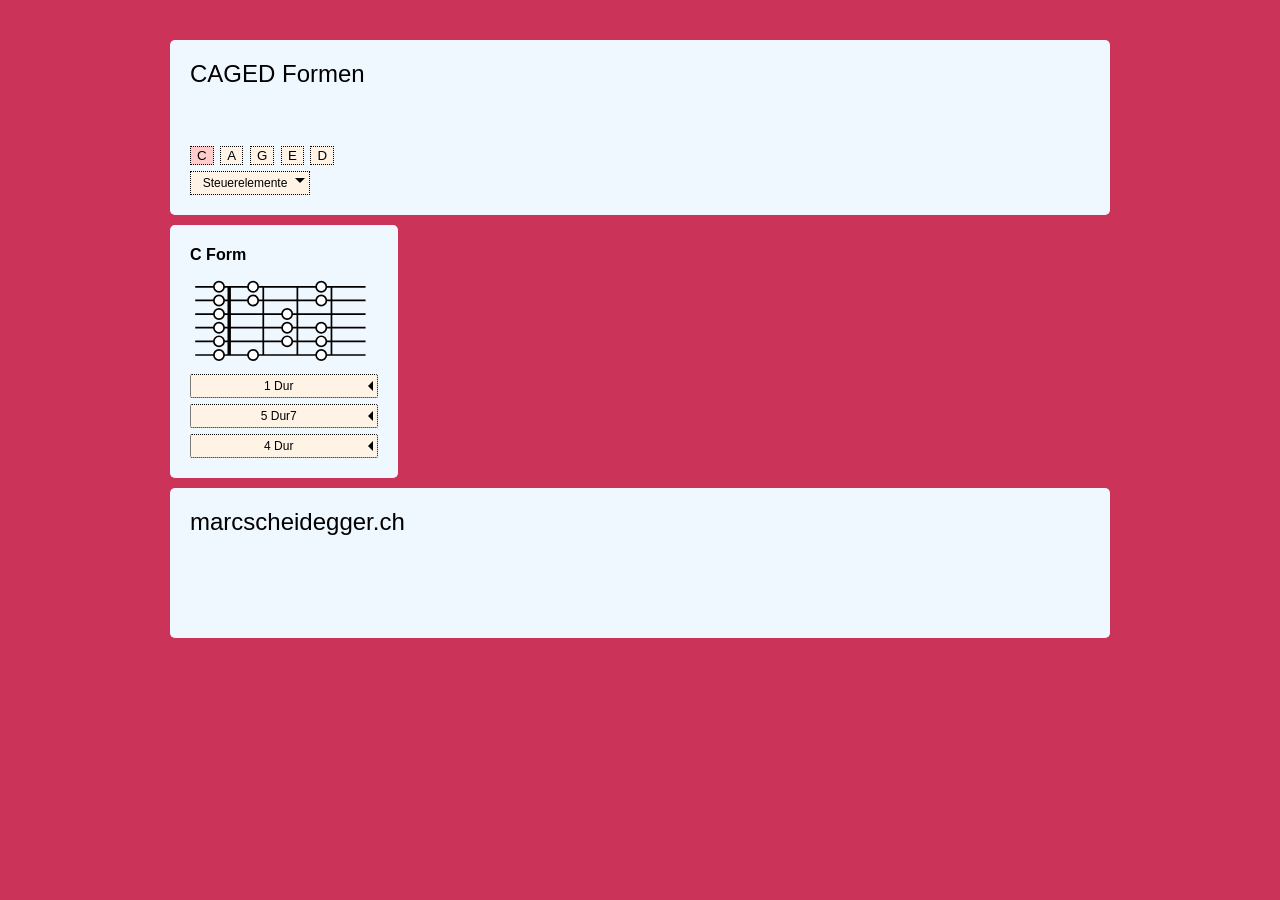
==== cagedsystem.html @ c35014a1 "jQuery Toggle Funktion gelernt und angewendet :)" ====
<!doctype html>
<html lang="en">

<head>
	<title>CAGED</title>
	<!-- Required meta tags -->
	<meta charset="utf-8">
	<meta name="viewport" content="width=device-width, initial-scale=1, shrink-to-fit=no">
	<!-- Grid CSS -->
	<link rel="stylesheet" type="text/css" href="style.css">
	<!-- Google Icons -->
	<link rel="stylesheet" href="https://fonts.googleapis.com/icon?family=Material+Icons">
	
</head>
<body>
	<svg id="cFormSvg2" style="border: dotted; display: none;">
		<!-- Akkordgrid -->
		<symbol id="guitarGrid">
			<line class="guitarGrid" x1="0" y1="4" x2="100" y2="4" />
			<line class="guitarGrid" x1="0" y1="12" x2="100" y2="12" />
			<line class="guitarGrid" x1="0" y1="20" x2="100" y2="20" />
			<line class="guitarGrid" x1="0" y1="28" x2="100" y2="28" />
			<line class="guitarGrid" x1="0" y1="36" x2="100" y2="36" />
			<line class="guitarGrid" x1="0" y1="44" x2="100" y2="44" />
			<!-- Abschlusslinie vor dem Sattel
				            <line x1="1" y1="4" x2="1" y2="44" style="stroke:rgb(0,0,0);stroke-width:1" />
							-->
			<line x1="20" y1="4" x2="20" y2="44" style="stroke:rgb(0,0,0);stroke-width:2" />
			<line x1="40" class="guitarGrid" y1="4" x2="40" y2="44" />
			<line x1="60" class="guitarGrid" y1="4" x2="60" y2="44" />
			<line x1="80" class="guitarGrid" y1="4" x2="80" y2="44" />
		</symbol>
		<symbol id="guitarGrid2">
			<line class="guitarGrid" x1="0" y1="4" x2="260" y2="4" />
			<line class="guitarGrid" x1="0" y1="12" x2="260" y2="12" />
			<line class="guitarGrid" x1="0" y1="20" x2="260" y2="20" />
			<line class="guitarGrid" x1="0" y1="28" x2="260" y2="28" />
			<line class="guitarGrid" x1="0" y1="36" x2="260" y2="36" />
			<line class="guitarGrid" x1="0" y1="44" x2="260" y2="44" />
			<!-- Abschlusslinie vor dem Sattel
								<line x1="1" y1="4" x2="1" y2="44" style="stroke:rgb(0,0,0);stroke-width:1" />
								-->
			<line x1="20" y1="4" x2="20" y2="44" style="stroke:rgb(0,0,0);stroke-width:2" />
			<line x1="40" class="guitarGrid" y1="4" x2="40" y2="44" />
			<line x1="60" class="guitarGrid" y1="4" x2="60" y2="44" />
			<line x1="80" class="guitarGrid" y1="4" x2="80" y2="44" />
			<line x1="100" class="guitarGrid" y1="4" x2="100" y2="44" />
			<line x1="120" class="guitarGrid" y1="4" x2="120" y2="44" />
			<line x1="140" class="guitarGrid" y1="4" x2="140" y2="44" />
			<line x1="160" class="guitarGrid" y1="4" x2="160" y2="44" />
			<line x1="180" class="guitarGrid" y1="4" x2="180" y2="44" />
			<line x1="200" class="guitarGrid" y1="4" x2="200" y2="44" />
			<line x1="220" class="guitarGrid" y1="4" x2="220" y2="44" />
			<line x1="240" class="guitarGrid" y1="4" x2="240" y2="44" />
		</symbol>
	</svg>
	<!-- Darstellung im CSS Grid System-->
	<div class="wrapper">
		<header class="header">CAGED Formen
			<div style="display: block; margin-top: 50px">
			<button class="cagedButton aktiv" id="cButton">C</button>
			<button class="cagedButton" id="aButton">A</button>
			<button class="cagedButton" id="gButton">G</button>
			<button class="cagedButton" id="fButton">E</button>
			<button class="cagedButton" id="dButton">D</button>
			</div>
			<button class="headerButton" type="button" id="headerButton">Steuerelemente
				<span id="headButton__indicator" class="button__indicator hidden"></span>
			</button>
		
		</header>
		<!--C Form System-->
		<div class="panel" id="cFormPanel">
			<h6>C Form</h6>
			<svg viewBox="-3 0 110 48">
				<use xlink:href="#guitarGrid" />
				<!-- C Form -->
				<g id=cForm>
					<!--Saite 1-->
					<circle class="ChcircleSW" id="1e1" cx="14" cy="4" r="3" />
					<circle class="ChcircleSW" id="1f1" cx="34" cy="4" r="3" />
					<circle class="ChcircleSW unsichtbarWeiss" id="1fis1" cx="54" cy="4" r="3" />
					<circle class="ChcircleSW" id="1g1" cx="74" cy="4" r="3" />
					<circle class="ChcircleSW unsichtbarWeiss" id="1gis1" cx="94" cy="4" r="3" />
					<!--Saite 2-->
					<circle class="ChcircleSW" id="2b" cx="14" cy="12" r="3" />
					<circle class="ChcircleSW" id="2c1" cx="34" cy="12" r="3" />
					<circle class="ChcircleSW unsichtbarWeiss" id="2cis1" cx="54" cy="12" r="3" />
					<circle class="ChcircleSW" id="2d1" cx="74" cy="12" r="3" />
					<circle class="ChcircleSW unsichtbarWeiss" id="2dis1" cx="94" cy="12" r="3" />
					<!--Saite 3-->
					<circle class="ChcircleSW" id="3g" cx="14" cy="20" r="3" />
					<circle class="ChcircleSW unsichtbarWeiss" id="3gis" cx="34" cy="20" r="3" />
					<circle class="ChcircleSW" id="3a" cx="54" cy="20" r="3" />
					<circle class="ChcircleSW unsichtbarWeiss" id="3ais" cx="74" cy="20" r="3" />
					<!--Saite 4-->
					<circle class="ChcircleSW" id="4d" cx="14" cy="28" r="3" />
					<circle class="ChcircleSW unsichtbarWeiss" id="4dis" cx="34" cy="28" r="3" />
					<circle class="ChcircleSW" id="4e" cx="54" cy="28" r="3" />
					<circle class="ChcircleSW" id="4f" cx="74" cy="28" r="3" />
					<circle class="ChcircleSW unsichtbarWeiss" id="4fis" cx="94" cy="28" r="3" />
					<!--Saite 5-->
					<circle class="ChcircleSW" id="5A" cx="14" cy="36" r="3" />
					<circle class="ChcircleSW unsichtbarWeiss" id="5Ais" cx="34" cy="36" r="3" />
					<circle class="ChcircleSW" id="5B" cx="54" cy="36" r="3" />
					<circle class="ChcircleSW" id="5c" cx="74" cy="36" r="3" />
					<circle class="ChcircleSW unsichtbarWeiss" id="5cis" cx="94" cy="36" r="3" />
					<!--Saite 6-->
					<circle class="ChcircleSW" id="6E" cx="14" cy="44" r="3" />
					<circle class="ChcircleSW" id="6F" cx="34" cy="44" r="3" />
					<circle class="ChcircleSW unsichtbarWeiss" id="6Fis" cx="54" cy="44" r="3" />
					<circle class="ChcircleSW" id="6G" cx="74" cy="44" r="3" />
					<circle class="ChcircleSW unsichtbarWeiss" id="6Gis" cx="94" cy="44" r="3" />
				</g>
				
			</svg>
			<!--1 Dur Buttons-->
			<button class="buttonSlide" type="button" id="cSlide">
				1 Dur
			<span id="button__indicator" class="button__indicator"></span>
			</button>
				<div id="steuerElC" style="display: none">
					<button class="button" type="button" id="cDurAkk">Dur Akkord</button>
					<button class="button" type="button" id="cLeer">mit Leersaiten</button>				
					<button class="button" type="button" id="cDurArp">Arpeggio</button>				
					<button class="button" type="button" id="cDurPenta">Pentatonik</button>				
					<button class="button" type="button" id="cDurIonisch">Ionisch</button>				
					<button class="button" type="button" id="clearWhite">Weisse aus</button>				
					<button class="button" type="button" id="Cclear">Clear!</button>				
				</div>
			<!--5 7 Buttons-->
			<button class="buttonSlide" type="button" id="g7Slide">
				5 Dur7
				<span id="button__indicator2" class="button__indicator"></span>
			</button>
				<div id="steuerElC2" style="display: none">
					<button class="button" type="button" id="gDurAkk">Dur Akkord</button>
					<button class="button" type="button" id="gLeer">mit Leersaiten</button>
					<button class="button" type="button" id="gDurArp">Arpeggio</button>
					<button class="button" type="button" id="gDurPenta">Pentatonik</button>
					<button class="button" type="button" id="gDurMixo">7 einblenden</button>
					<button class="button" type="button" id="gclearWhite">Weisse aus</button>
					<button class="button" type="button" id="Gclear">Clear!</button>
				</div>
			<!--4 Buttons-->
			<button class="buttonSlide" type="button" id="fSlide">
				4 Dur
				<span id="button__indicator3" class="button__indicator"></span>
			</button>
				<div id="steuerElC3" style="display: none">
					<button class="button" type="button" id="fDurAkk">Dur Akkord</button>
					<button class="button" type="button" id="fDurArp">Arpeggio</button>
					<button class="button" type="button" id="fDurPenta">Pentatonik</button>
					<button class="button" type="button" id="fDurLyd">#11 maj7</button>
					<button class="button" type="button" id="fclearWhite">Weisse aus</button>
					<button class="button" type="button" id="fclear">Clear!</button>
				</div>
		</div>
		<!-- A Form System -->
		<div class="panel controlHidden" id="aFormPanel">
			<h6>A Form</h6>
			<svg viewBox="-3 0 110 48">
				<use xlink:href="#guitarGrid" />
				<!-- A Form-->
				<g id=aForm>
					<!--Saite 1-->
					<circle class="AcircleSW" id="a1e1" cx="14" cy="4" r="3" />
					<circle class="AcircleSW unsichtbarWeiss" id="a1f1" cx="34" cy="4" r="3" />
					<circle class="AcircleSW" id="a1fis1" cx="54" cy="4" r="3" />
					<circle class="AcircleSW unsichtbarWeiss" id="a1g1" cx="74" cy="4" r="3" />
					<circle class="AcircleSW" id="a1gis1" cx="94" cy="4" r="3" />
					<!--Saite 2-->
					<circle class="AcircleSW" id="a2b" cx="14" cy="12" r="3" />
					<circle class="AcircleSW unsichtbarWeiss" id="a2c1" cx="34" cy="12" r="3" />
					<circle class="AcircleSW" id="a2cis1" cx="54" cy="12" r="3" />
					<circle class="AcircleSW" id="a2d1" cx="74" cy="12" r="3" />
					<circle class="AcircleSW unsichtbarWeiss" id="a2dis1" cx="94" cy="12" r="3" />
					<!--Saite 3-->
					<circle class="AcircleSW unsichtbarWeiss" id="a3g" cx="14" cy="20" r="3" />
					<circle class="AcircleSW" id="a3gis" cx="34" cy="20" r="3" />
					<circle class="AcircleSW" id="a3a" cx="54" cy="20" r="3" />
					<circle class="AcircleSW unsichtbarWeiss" id="a3ais" cx="74" cy="20" r="3" />
					<!--Saite 4-->
					<circle class="AcircleSW" id="a4d" cx="14" cy="28" r="3" />
					<circle class="AcircleSW unsichtbarWeiss" id="a4dis" cx="34" cy="28" r="3" />
					<circle class="AcircleSW" id="a4e" cx="54" cy="28" r="3" />
					<circle class="AcircleSW unsichtbarWeiss" id="a4f" cx="74" cy="28" r="3" />
					<circle class="AcircleSW" id="a4fis" cx="94" cy="28" r="3" />
					<!--Saite 5-->
					<circle class="AcircleSW" id="a5A" cx="14" cy="36" r="3" />
					<circle class="AcircleSW unsichtbarWeiss" id="a5Ais" cx="34" cy="36" r="3" />
					<circle class="AcircleSW" id="a5B" cx="54" cy="36" r="3" />
					<circle class="AcircleSW unsichtbarWeiss" id="a5c" cx="74" cy="36" r="3" />
					<circle class="AcircleSW" id="a5cis" cx="94" cy="36" r="3" />
					<!--Saite 6-->
					<circle class="AcircleSW" id="a6E" cx="14" cy="44" r="3" />
					<circle class="AcircleSW unsichtbarWeiss" id="a6F" cx="34" cy="44" r="3" />
					<circle class="AcircleSW" id="a6Fis" cx="54" cy="44" r="3" />
					<circle class="AcircleSW unsichtbarWeiss" id="a6G" cx="74" cy="44" r="3" />
					<circle class="AcircleSW" id="a6Gis" cx="94" cy="44" r="3" />
				</g>
			</svg>
			<!--1 Dur Buttons-->
			<button class="buttonSlide" type="button" id="afAshift">Shift</button>
			<button class="buttonSlide shiftHidden" type="button" id="afAshiftback">Shift back</button>
			<button class="buttonSlide" type="button" id="afSlide">
				1 Dur
				<span id="afbutton__indicator" class="button__indicator"></span>
			</button>
				<div id="steuerElA" style="display: none">			
					<button class="button" type="button" id="afaDurAkk">Dur Akkord</button>				
					<button class="button" type="button" id="afLeer">mit Leersaiten</button>				
					<button class="button" type="button" id="afaDurArp">Arpeggio</button>				
					<button class="button" type="button" id="afaDurPenta">Pentatonik</button>				
					<button class="button" type="button" id="afaDurIonisch">Ionisch</button>			
					<button class="button" type="button" id="afclearWhite">Weisse aus</button>
					<button class="button" type="button" id="afAclear">Clear!</button>
				</div>
			<!--5 7 Buttons-->
			<button class="buttonSlide" type="button" id="afe7Slide">
				5 Dur7
				<span id="afbutton__indicator2" class="button__indicator"></span>
			</button>
				<div id="steuerElA2" style="display: none" >
					<button class="button" type="button" id="afeDurAkk">Dur Akkord</button>				
					<button class="button" type="button" id="afeLeer">mit Leersaiten</button>				
					<button class="button" type="button" id="afeDurArp">Arpeggio</button>				
					<button class="button" type="button" id="afeDurPenta">Pentatonik</button>			
					<button class="button" type="button" id="afeDurMixo">7 einblenden</button>				
					<button class="button" type="button" id="afEclearWhite">Weisse aus</button>				
					<button class="button" type="button" id="afEclear">Clear!</button>
				</div>
			<!--4 Buttons-->
			<button class="buttonSlide" type="button" id="afdSlide">
				4 Dur
				<span id="afbutton__indicator3" class="button__indicator"></span>
			</button>
				<div id="steuerElA3" style="display: none">
					<button class="button" type="button" id="afdDurAkk">Dur Akkord</button>				
					<button class="button" type="button" id="afdLeer">mit Leersaiten</button>				
					<button class="button" type="button" id="afdDurArp">Arpeggio</button>				
					<button class="button" type="button" id="afdDurPenta">Pentatonik</button>				
					<button class="button" type="button" id="afdDurLyd">#11 maj7</button>			
					<button class="button" type="button" id="afDclearWhite">Weisse aus</button>				
					<button class="button" type="button" id="afDclear">Clear!</button>
				</div>
		</div>
		<!--G Form System-->
		<div class="panel controlHidden" id="gFormPanel">
			<h6>G Form</h6>
			<svg viewBox="-3 0 110 48">
				<use xlink:href="#guitarGrid" />
				<!-- G Form-->
				<g id=gForm>
					<!--Saite 1-->
					<circle class="GcircleSW" id="g1e1" cx="14" cy="4" r="3" />
					<circle class="GcircleSW unsichtbarWeiss" id="g1f1" cx="34" cy="4" r="3" />
					<circle class="GcircleSW" id="g1fis1" cx="54" cy="4" r="3" />
					<circle class="GcircleSW" id="g1g1" cx="74" cy="4" r="3" />
					<circle class="GcircleSW unsichtbarWeiss" id="1gis1" cx="94" cy="4" r="3" />
					<!--Saite 2-->
					<circle class="GcircleSW" id="g2b" cx="14" cy="12" r="3" />
					<circle class="GcircleSW" id="g2c1" cx="34" cy="12" r="3" />
					<circle class="GcircleSW unsichtbarWeiss" id="g2cis1" cx="54" cy="12" r="3" />
					<circle class="GcircleSW" id="g2d1" cx="74" cy="12" r="3" />
					<circle class="GcircleSW unsichtbarWeiss" id="g2dis1" cx="94" cy="12" r="3" />
					<!--Saite 3-->
					<circle class="GcircleSW" id="g3g" cx="14" cy="20" r="3" />
					<circle class="GcircleSW unsichtbarWeiss" id="3ggis" cx="34" cy="20" r="3" />
					<circle class="GcircleSW" id="g3a" cx="54" cy="20" r="3" />
					<circle class="GcircleSW unsichtbarWeiss" id="g3ais" cx="74" cy="20" r="3" />
					<!--Saite 4-->
					<circle class="GcircleSW" id="g4d" cx="14" cy="28" r="3" />
					<circle class="GcircleSW unsichtbarWeiss" id="g4dis" cx="34" cy="28" r="3" />
					<circle class="GcircleSW" id="g4e" cx="54" cy="28" r="3" />
					<circle class="GcircleSW unsichtbarWeiss" id="g4f" cx="74" cy="28" r="3" />
					<circle class="GcircleSW" id="g4fis" cx="94" cy="28" r="3" />
					<!--Saite 5-->
					<circle class="GcircleSW" id="g5A" cx="14" cy="36" r="3" />
					<circle class="GcircleSW unsichtbarWeiss" id="g5Ais" cx="34" cy="36" r="3" />
					<circle class="GcircleSW" id="g5B" cx="54" cy="36" r="3" />
					<circle class="GcircleSW" id="g5c" cx="74" cy="36" r="3" />
					<circle class="GcircleSW unsichtbarWeiss" id="g5cis" cx="94" cy="36" r="3" />
					<!--Saite 6-->
					<circle class="GcircleSW" id="g6E" cx="14" cy="44" r="3" />
					<circle class="GcircleSW unsichtbarWeiss" id="g6F" cx="34" cy="44" r="3" />
					<circle class="GcircleSW" id="g6Fis" cx="54" cy="44" r="3" />
					<circle class="GcircleSW" id="g6G" cx="74" cy="44" r="3" />
					<circle class="GcircleSW unsichtbarWeiss" id="g6Gis" cx="94" cy="44" r="3" />
				</g>
			</svg>
			<!--1 Dur Buttons-->
			<button class="buttonSlide" type="button" id="gfGshift">Shift</button>
			<button class="buttonSlide shiftHidden" type="button" id="gfGshiftback">Shift back</button>
			<button class="buttonSlide" type="button" id="gfSlide">
				1 Dur
				<span id="gfbutton__indicator" class="button__indicator"></span>
			</button>
				<div id="steuerElG" style="display: none" >
					<button class="button" type="button" id="gfgDurAkk">Dur Akkord</button>				
					<button class="button" type="button" id="gfLeer">mit Leersaiten</button>				
					<button class="button" type="button" id="gfgDurArp">Arpeggio</button>				
					<button class="button" type="button" id="gfgDurPenta">Pentatonik</button>				
					<button class="button" type="button" id="gfgDurIonisch">Ionisch</button>				
					<button class="button" type="button" id="gfclearWhite">Weisse aus</button>				
					<button class="button" type="button" id="gfGclear">Clear!</button>
				</div>
			<!--5 7 Buttons-->
			<button class="buttonSlide" type="button" id="gfd7Slide">
				5 Dur7
				<span id="gfbutton__indicator2" class="button__indicator"></span>
			</button>
				<div id="steuerElG2" style="display: none" >
					<button class="button" type="button" id="gfdDurAkk">Dur Akkord</button>				
					<button class="button" type="button" id="gfdLeer">mit Leersaiten</button>				
					<button class="button" type="button" id="gfdDurArp">Arpeggio</button>				
					<button class="button" type="button" id="gfdDurPenta">Pentatonik</button>				
					<button class="button" type="button" id="gfdDurMixo">7 einblenden</button>				
					<button class="button" type="button" id="gfDclearWhite">Weisse aus</button>				
					<button class="button" type="button" id="gfDclear">Clear!</button>
				</div>
			<!--4 Buttons-->
			<button class="buttonSlide" type="button" id="gfcSlide">
				4 Dur
				<span id="gfbutton__indicator3" class="button__indicator"></span>
			</button>
				<div id="steuerElG3" style="display: none">
					<button class="button" type="button" id="gfcDurAkk">Dur Akkord</button>				
					<button class="button" type="button" id="gfcLeer">mit Leersaiten</button>				
					<button class="button" type="button" id="gfcDurArp">Arpeggio</button>				
					<button class="button" type="button" id="gfcDurPenta">Pentatonik</button>				
					<button class="button" type="button" id="gfcDurLyd">#11 maj7</button>				
					<button class="button" type="button" id="gfCclearWhite">Weisse aus</button>				
					<button class="button" type="button" id="gfCclear">Clear!</button>
				</div>
		</div>
		<!--E Form System-->
		<div class="panel controlHidden" id="fFormPanel">
			<h6>E Form</h6>
			<svg viewBox="-3 0 110 48">
				<use xlink:href="#guitarGrid" />
				<!-- F Form-->
				<g id=fForm>
					<!--Saite 1-->
					<circle class="FcircleSW" id="f1e1" cx="94" cy="12" r="3" />
					<circle class="FcircleSW" id="f1f1" cx="14" cy="4" r="3" />
					<circle class="FcircleSW  unsichtbarWeiss" id="f1fis1" cx="54" cy="4" r="3" />
					<circle class="FcircleSW" id="f1g1" cx="54" cy="4" r="3" />
					<circle class="FcircleSW" id="f1gis1" cx="94" cy="4" r="3" />
					<!--Saite 2-->
					<circle class="FcircleSW unsichtbarWeiss" id="f2b" cx="14" cy="12" r="3" />
					<circle class="FcircleSW" id="f2c1" cx="14" cy="12" r="3" />
					<circle class="FcircleSW unsichtbarWeiss" id="f2cis1" cx="54" cy="12" r="3" />
					<circle class="FcircleSW" id="f2d1" cx="54" cy="12" r="3" />
					<circle class="GcircleSW unsichtbarWeiss" id="f2dis1" cx="94" cy="12" r="3" />
					<!--Saite 3-->
					<circle class="FcircleSW" id="f3g" cx="94" cy="28" r="3" />
					<circle class="FcircleSW unsichtbarWeiss" id="fgis" cx="34" cy="20" r="3" />
					<circle class="FcircleSW" id="f3a" cx="34" cy="20" r="3" />
					<circle class="FcircleSW" id="f3ais" cx="54" cy="20" r="3" />
					<!--Saite 4-->
					<circle class="FcircleSW" id="f4d" cx="94" cy="36" r="3" />
					<circle class="FcircleSW unsichtbarWeiss" id="f4dis" cx="34" cy="28" r="3" />
					<circle class="FcircleSW" id="f4e" cx="34" cy="28" r="3" />
					<circle class="FcircleSW" id="f4f" cx="54" cy="28" r="3" />
					<circle class="FcircleSW unsichtbarWeiss" id="f4fis" cx="94" cy="28" r="3" />
					<!--Saite 5-->
					<circle class="FcircleSW" id="f5A" cx="94" cy="44" r="3" />
					<circle class="FcircleSW" id="f5Ais" cx="14" cy="36" r="3" />
					<circle class="FcircleSW unsichtbarWeiss" id="f5B" cx="54" cy="36" r="3" />
					<circle class="FcircleSW" id="f5c" cx="54" cy="36" r="3" />
					<circle class="FcircleSW unsichtbarWeiss" id="f5cis" cx="94" cy="36" r="3" />
					<!--Saite 6-->
					<circle class="FcircleSW shiftHidden" id="f6Dis" cx="-6" cy="44" r="3" />
					<circle class="FcircleSW" id="f6E" cx="94" cy="52" r="3" />
					<circle class="FcircleSW" id="f6F" cx="14" cy="44" r="3" />
					<circle class="FcircleSW unsichtbarWeiss" id="f6Fis" cx="54" cy="44" r="3" />
					<circle class="FcircleSW" id="f6G" cx="54" cy="44" r="3" />
					<circle class="FcircleSW unsichtbarWeiss" id="f6Gis" cx="94" cy="44" r="3" />
				</g>
			</svg>
			<!--1 Dur Buttons-->
			<button class="buttonSlide" type="button" id="ffFshift">Shift</button>
			<button class="buttonSlide shiftHidden" type="button" id="ffFshiftback">Shift back</button>
			<button class="buttonSlide" type="button" id="ffSlide">
				1 Dur
				<span id="ffbutton__indicator" class="button__indicator"></span>
			</button>
				<div id="steuerElE" style="display: none">
					<button class="button" type="button" id="fffDurAkk">Dur Akkord</button>				
					<button class="button" type="button" id="ffLeer">Leersaiten</button>				
					<button class="button" type="button" id="fffDurArp">Arpeggio</button>				
					<button class="button" type="button" id="fffDurPenta">Pentatonik</button>				
					<button class="button" type="button" id="fffDurIonisch">Ionisch</button>				
					<button class="button" type="button" id="ffclearWhite">Weisse aus</button>				
					<button class="button" type="button" id="ffFclear">Clear!</button>
				</div>
			<!--5 7 Buttons-->
			<button class="buttonSlide" type="button" id="ffc7Slide">
				5 Dur7
				<span id="ffbutton__indicator2" class="button__indicator"></span>
			</button>
				<div id="steuerElE2" style="display: none">
					<button class="button" type="button" id="ffcDurAkk">Dur Akkord</button>				
					<button class="button" type="button" id="ffcDurArp">Arpeggio</button>				
					<button class="button" type="button" id="ffcDurPenta">Pentatonik</button>				
					<button class="button" type="button" id="ffcDurMixo">7 einblenden</button>				
					<button class="button" type="button" id="ffCclearWhite">Weisse aus</button>				
					<button class="button" type="button" id="ffCclear">Clear!</button>
				</div>
			<!--4 Buttons-->
			<button class="buttonSlide" type="button" id="ffBbSlide">
				4 Dur
				<span id="ffbutton__indicator3" class="button__indicator"></span>
			</button>
				<div id="steuerElE3" style="display: none">
					<button class="button" type="button" id="ffBbDurAkk">Dur Akkord</button>				
					<button class="button" type="button" id="ffBbLeer">Leersaiten</button>				
					<button class="button" type="button" id="ffBbDurArp">Arpeggio</button>				
					<button class="button" type="button" id="ffBbDurPenta">Pentatonik</button>				
					<button class="button" type="button" id="ffBbDurLyd">#11 maj7</button>				
					<button class="button" type="button" id="ffBbclearWhite">Weisse aus</button>				
					<button class="button" type="button" id="ffBbclear">Clear!</button>	
				</div>
		</div>
		<!--D Form System-->
		<div class="panel controlHidden" id="dFormPanel">
			<h6>D Form</h6>
			<svg viewBox="-3 0 110 48">
				<use xlink:href="#guitarGrid" />
				<!-- D Form-->
				<g id=dForm>
					<!--Saite 1-->
					<circle class="DcircleSW" id="d1e1" cx="14" cy="4" r="3" />
					<circle class="DcircleSW unsichtbarWeiss" id="d1f1" cx="34" cy="4" r="3" />
					<circle class="DcircleSW" id="d1fis1" cx="54" cy="4" r="3" />
					<circle class="DcircleSW" id="d1g1" cx="74" cy="4" r="3" />
					<circle class="DcircleSW unsichtbarWeiss" id="d1gis1" cx="94" cy="4" r="3" />
					<!--Saite 2-->
					<circle class="DcircleSW" id="d2b" cx="14" cy="12" r="3" />
					<circle class="DcircleSW unsichtbarWeiss" id="d2c1" cx="34" cy="12" r="3" />
					<circle class="DcircleSW" id="d2cis1" cx="54" cy="12" r="3" />
					<circle class="DcircleSW" id="d2d1" cx="74" cy="12" r="3" />
					<circle class="DcircleSW unsichtbarWeiss" id="d2dis1" cx="94" cy="12" r="3" />
					<!--Saite 3-->
					<circle class="DcircleSW" id="d3g" cx="14" cy="20" r="3" />
					<circle class="DcircleSW unsichtbarWeiss" id="dggis" cx="34" cy="20" r="3" />
					<circle class="DcircleSW" id="d3a" cx="54" cy="20" r="3" />
					<circle class="DcircleSW unsichtbarWeiss" id="d3ais" cx="74" cy="20" r="3" />
					<!--Saite 4-->
					<circle class="DcircleSW" id="d4d" cx="14" cy="28" r="3" />
					<circle class="DcircleSW unsichtbarWeiss" id="d4dis" cx="34" cy="28" r="3" />
					<circle class="DcircleSW" id="d4e" cx="54" cy="28" r="3" />
					<circle class="DcircleSW unsichtbarWeiss" id="d4f" cx="74" cy="28" r="3" />
					<circle class="DcircleSW" id="d4fis" cx="94" cy="28" r="3" />
					<!--Saite 5-->
					<circle class="DcircleSW" id="d5A" cx="14" cy="36" r="3" />
					<circle class="DcircleSW unsichtbarWeiss" id="d5Ais" cx="34" cy="36" r="3" />
					<circle class="DcircleSW" id="d5B" cx="54" cy="36" r="3" />
					<circle class="DcircleSW unsichtbarWeiss" id="d5c" cx="74" cy="36" r="3" />
					<circle class="DcircleSW" id="d5cis" cx="94" cy="36" r="3" />
					<!--Saite 6-->
					<circle class="DcircleSW" id="d6E" cx="14" cy="44" r="3" />
					<circle class="DcircleSW unsichtbarWeiss" id="d6F" cx="34" cy="44" r="3" />
					<circle class="DcircleSW" id="d6Fis" cx="54" cy="44" r="3" />
					<circle class="DcircleSW" id="d6G" cx="74" cy="44" r="3" />
					<circle class="DcircleSW unsichtbarWeiss" id="d6Gis" cx="94" cy="44" r="3" />
				</g>
			</svg>
			<!--1 Dur Buttons-->
			<button class="buttonSlide" type="button" id="dfDshift">Shift</button>
			<button class="buttonSlide shiftHidden" type="button" id="dfDshiftback">Shift back</button>
			<button class="buttonSlide" type="button" id="dfSlide">
				1 Dur
				<span id="dfbutton__indicator" class="button__indicator"></span>
			</button>
				<div id="steuerElD" style="display: none">		
					<button class="button" type="button" id="dfdDurAkk">Dur Akkord</button>				
					<button class="button" type="button" id="dfLeer">mit Leersaiten</button>				
					<button class="button" type="button" id="dfdDurArp">Arpeggio</button>				
					<button class="button" type="button" id="dfdDurPenta">Pentatonik</button>				
					<button class="button" type="button" id="dfdDurIonisch">Ionisch</button>				
					<button class="button" type="button" id="dfclearWhite">Weisse aus</button>				
					<button class="button" type="button" id="dfDclear">Clear!</button>
				</div>
			<!--5 7 Buttons-->
			<button class="buttonSlide" type="button" id="dfa7Slide">
				5 Dur7
				<span id="dfbutton__indicator2" class="button__indicator"></span>
			</button>
				<div id="steuerElD2" style="display: none">
					<button class="button" type="button" id="dfaDurAkk">Dur Akkord</button>				
					<button class="button" type="button" id="dfaLeer">mit Leersaiten</button>				
					<button class="button" type="button" id="dfaDurArp">Arpeggio</button>				
					<button class="button" type="button" id="dfaDurPenta">Pentatonik</button>				
					<button class="button" type="button" id="dfaDurMixo">7 einblenden</button>				
					<button class="button" type="button" id="dfAclearWhite">Weisse aus</button>				
					<button class="button" type="button" id="dfAclear">Clear!</button>
				</div>
			<!--4 Buttons-->
			<button class="buttonSlide" type="button" id="dfgSlide">
				4 Dur
				<span id="dfbutton__indicator3" class="button__indicator"></span>
			</button>
				<div id="steuerElD3" style="display: none">
					<button class="button" type="button" id="dfgDurAkk">Dur Akkord</button>				
					<button class="button" type="button" id="dfgLeer">mit Leersaiten</button>				
					<button class="button" type="button" id="dfgDurArp">Arpeggio</button>				
					<button class="button" type="button" id="dfgDurPenta">Pentatonik</button>				
					<button class="button" type="button" id="dfgDurLyd">#11 maj7</button>				
					<button class="button" type="button" id="dfGclearWhite">Weisse aus</button>				
					<button class="button" type="button" id="dfGclear">Clear!</button>
				</div>
		</div>
		<footer class="footer">
			<p>marcscheidegger.ch</p>
		</footer>
	</div>
	<script src="https://ajax.googleapis.com/ajax/libs/jquery/3.3.1/jquery.min.js"></script>
	<script src='myScript1.js'></script>
	<script src="myScript2.js"></script>
	<script src="myScript3.js"></script>
	<script src="newWindow.js"></script>
	<script src="myScript4.js"></script>
	<script src="myScript5.js"></script>
</body>

</html>
---- style.css ----
*,
*:before,
*:after {
  box-sizing: border-box;
}

body {
  margin: 40px;
  font-family: 'arial';
  background-color: #cc3359;
  color: #444;
  /*background-image: url("medien/IMG_2168.png");*/
}

h1, h6,
p {
  margin: 0 0 1em 0;
}

.wrapper {
  max-width: 940px;
  margin: 0 20px;
  display: grid;
  grid-gap: 10px;
}


/* no grid support? */

.wrapper {
  display: flex;
  flex-wrap: wrap;
}

.wrapper {
  display: grid;
  margin: 0 auto;
  grid-template-columns: repeat(auto-fill, minmax(200px, 1fr));
  grid-auto-rows: minmax(150px, auto);
}

.panel {
  /* needed for the flex layout*/
  margin-left: 5px;
  margin-right: 5px;
  flex: 1 1 200px;
}



.header,
.footer {
  margin-left: 5px;
  margin-right: 5px;
  flex: 0 1 100%;
  grid-column: 1 / -1;    
}

.wrapper > * {
  background-color: aliceblue;
  color: black;
  border-radius: 5px;
  padding: 20px;
  font-size: 150%;
  margin-bottom: 10px;
}

ul.pannellist {
    font-size: 1rem;
}
ul.pannellistHide {
  font-size: 1rem;
  display: none;
}

.circleFarbe {
  fill: red;
  stroke: black;
  
}
.ChcircleSW,
.FcircleSW,
.DcircleSW,
.DmcircleSW,
.EcircleSW,
.EmcircleSW,
.GcircleSW,
.AcircleSW,
.AmcircleSW,
.CcircleSW, 
.circleSW {
  fill: white;
  stroke: black;
  
}

.guitarGrid {
  stroke: rgb(0,0,0);
  
}

.farbeAkk {
  fill: #0066ff;
  stroke: black;
  
}

.farbePenta {
  fill: #66ccff;
  stroke: black;
  
}
.farbeGleit {
  fill: #009933;
  stroke: black;
  
}
.farbeLeit {
  fill: #ff5050;
  stroke: black;
  
}
.farbeMixo {
  fill: #ff5050;
  stroke: black;
  
}
.farbePentaMixo {
  fill: #ffcccc;
  stroke: black;
  
}
.farbeMixo7 {
  fill: #009933;
  stroke: black;
  
}
.farbeLydDor {
  fill: #009933;
  stroke: black;
  
}
.farbeLydDorPenta {
  fill: #85e085;
  stroke: black;
  
}


.unsichtbarWeiss {
  visibility: hidden;
}
.unsichtbarWeiss2 {
  visibility: hidden;
}

.button {
  background-color: #fff3e6;
  border-color: black;
  border: dotted;
  border-radius: 10px;
  border-width: 1px;
  color: black;
  padding: 4px;
  text-align: center;
  /*text-decoration: none;*/
  /*display: block;*/
  /*width: 100%;*/
  font-size: 12px;
  /*margin: 4px 2px;*/
  cursor: pointer;
  
}
.buttonSlide {
  background-color: #fff3e6;
  border-color: black;
  border: dotted;
  border-radius: 2px;
  border-width: 1px;
  color: black;
  padding: 4px;
  text-align: center;
  /*text-decoration: none;*/
  /*display: block;*/
  width: 100%;
  font-size: 12px;
  /*margin: 0px;*/
  cursor: pointer;
}
.button__indicator {
  border-top: 5px solid transparent;
  border-right: 5px solid black;
  border-left: 5px solid transparent;
  border-bottom: 5px solid transparent;
  height: 0px;
  width: 0px;
  display: block;
  margin-top: 0px;
  float: right;
  margin-top: 2px;
  
}
.button__indicator.hidden {
  border-top: 5px solid black;
  border-right: 5px solid transparent;
}

.headerButton {
  margin-top: 5px;
  display: block;
  border: dotted;
  width: 120px;
  border-width: 1px;
  background-color: #fff3e6;
  text-align: center;
  padding: 4px;
  font-size: 12px;
}

.controlHidden {
  display: none;
}

.cagedButton {
  background-color: #fff3e6;
  border: dotted;
  border-width: 1px;
}
.cagedButton.aktiv {
  background-color: #ffcccc;
}

.shiftHidden {
  display: none;
}


/* We need to set the margin used on flex items to 0 as we have gaps in grid.  */

@supports (display: grid) {
  .wrapper > * {
    margin: 0;
  }
}

.guitgrid {
    margin: 10px;
}

.material-icons {
  font-family: 'Material Icons';
  font-weight: normal;
  font-style: normal;
  font-size: 24px;  /* Preferred icon size */
  /*display: inline-block;*/
  line-height: 1;
  text-transform: none;
  letter-spacing: normal;
  word-wrap: normal;
  white-space: nowrap;
  direction: ltr;
  vertical-align: top;
  float: left;
  
  
  /* Support for all WebKit browsers. */
  -webkit-font-smoothing: antialiased;
  /* Support for Safari and Chrome. */
  text-rendering: optimizeLegibility;

  /* Support for Firefox. */
  -moz-osx-font-smoothing: grayscale;

  /* Support for IE. */
  font-feature-settings: 'liga';
}
/* Rules for sizing the icon. 
.material-icons.md-16 { font-size: 16px; }
.material-icons.md-18 { font-size: 18px; }
.material-icons.md-24 { font-size: 24px; }
.material-icons.md-36 { font-size: 36px; }
.material-icons.md-48 { font-size: 48px; } */

/* Rules for using icons as black on a light background. 
.material-icons.md-dark { color: rgba(0, 0, 0, 0.54); }
.material-icons.md-dark.md-inactive { color: rgba(0, 0, 0, 0.26); }*/

/* Rules for using icons as white on a dark background. 
.material-icons.md-light { color: rgba(255, 255, 255, 1); }
.material-icons.md-light.md-inactive { color: rgba(255, 255, 255, 0.3); }
.material-icons.md-dark { color: rgba(0, 0, 0, 0.54); }
.material-icons.md-dark.md-inactive { color: rgba(0, 0, 0, 0.26); }

.material-icons.md-light { color: rgba(255, 255, 255, 1); }
.material-icons.md-light.md-inactive { color: rgba(255, 255, 255, 0.3); }*/
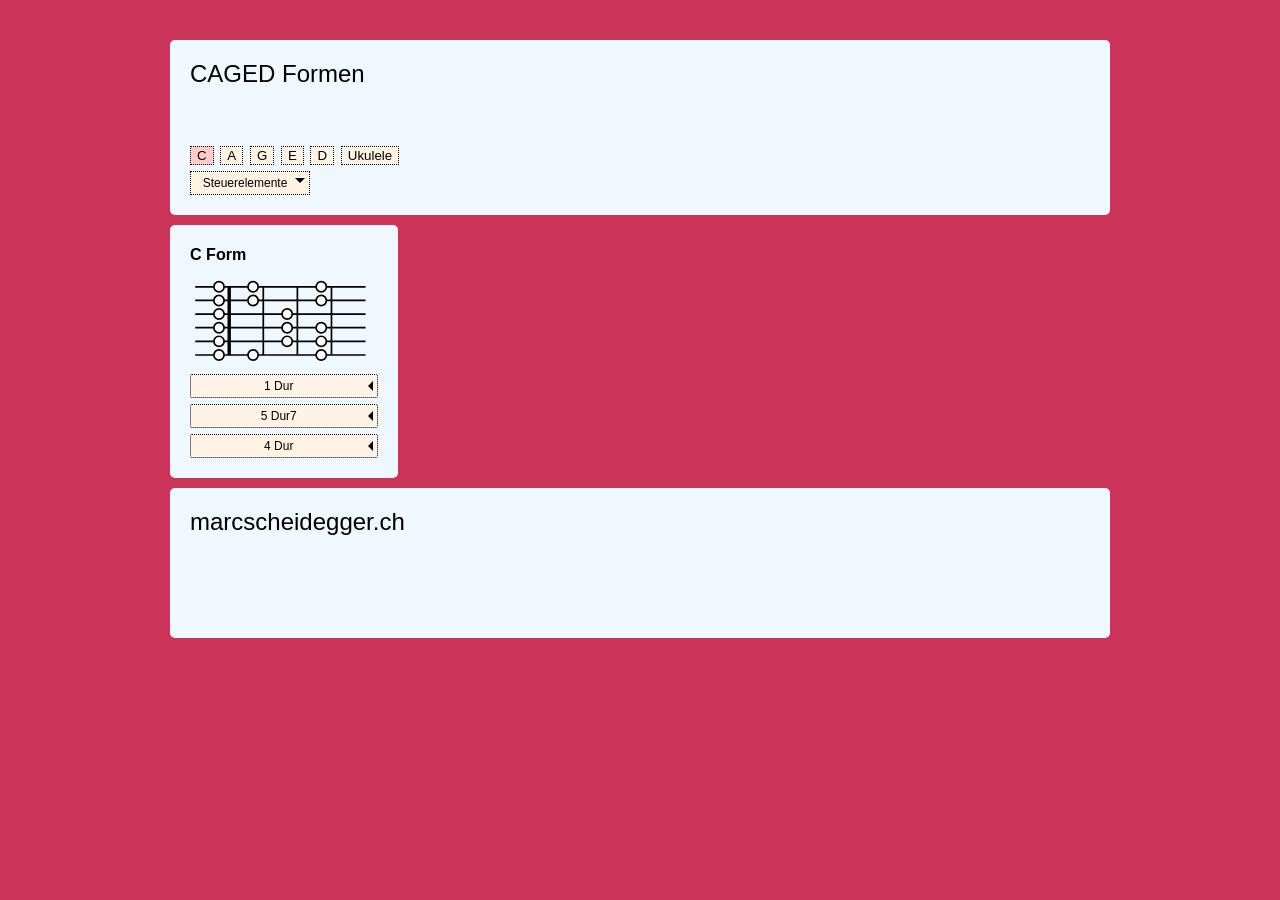
==== commit 5779fcca: "Ukulele Grid hinzugefügt" ====
--- a/cagedsystem.html
+++ b/cagedsystem.html
@@ -53,6 +53,19 @@
 			<line x1="220" class="guitarGrid" y1="4" x2="220" y2="44" />
 			<line x1="240" class="guitarGrid" y1="4" x2="240" y2="44" />
 		</symbol>
+		<symbol id="ukuleleGrid">
+			<line class="guitarGrid" x1="0" y1="4" x2="100" y2="4" />
+			<line class="guitarGrid" x1="0" y1="12" x2="100" y2="12" />
+			<line class="guitarGrid" x1="0" y1="20" x2="100" y2="20" />
+			<line class="guitarGrid" x1="0" y1="28" x2="100" y2="28" />
+			<!-- Abschlusslinie vor dem Sattel
+						            <line x1="1" y1="4" x2="1" y2="44" style="stroke:rgb(0,0,0);stroke-width:1" />
+									-->
+			<line x1="20" y1="4" x2="20" y2="28" style="stroke:rgb(0,0,0);stroke-width:2" />
+			<line x1="40" class="guitarGrid" y1="4" x2="40" y2="28" />
+			<line x1="60" class="guitarGrid" y1="4" x2="60" y2="28" />
+			<line x1="80" class="guitarGrid" y1="4" x2="80" y2="28" />
+		</symbol>
 	</svg>
 	<!-- Darstellung im CSS Grid System-->
 	<div class="wrapper">
@@ -63,6 +76,7 @@
 			<button class="cagedButton" id="gButton">G</button>
 			<button class="cagedButton" id="fButton">E</button>
 			<button class="cagedButton" id="dButton">D</button>
+			<button class="cagedButton" id="ukuleleButton">Ukulele</button>
 			</div>
 			<button class="headerButton" type="button" id="headerButton">Steuerelemente
 				<span id="headButton__indicator" class="button__indicator hidden"></span>
@@ -202,7 +216,7 @@
 			</svg>
 			<!--1 Dur Buttons-->
 			<button class="buttonSlide" type="button" id="afAshift">Shift</button>
-			<button class="buttonSlide shiftHidden" type="button" id="afAshiftback">Shift back</button>
+			<button class="buttonSlide" type="button" id="afAshiftback" style="display: none">Shift back</button>
 			<button class="buttonSlide" type="button" id="afSlide">
 				1 Dur
 				<span id="afbutton__indicator" class="button__indicator"></span>
@@ -291,7 +305,7 @@
 			</svg>
 			<!--1 Dur Buttons-->
 			<button class="buttonSlide" type="button" id="gfGshift">Shift</button>
-			<button class="buttonSlide shiftHidden" type="button" id="gfGshiftback">Shift back</button>
+			<button class="buttonSlide" type="button" id="gfGshiftback" style="display: none">Shift back</button>
 			<button class="buttonSlide" type="button" id="gfSlide">
 				1 Dur
 				<span id="gfbutton__indicator" class="button__indicator"></span>
@@ -381,7 +395,7 @@
 			</svg>
 			<!--1 Dur Buttons-->
 			<button class="buttonSlide" type="button" id="ffFshift">Shift</button>
-			<button class="buttonSlide shiftHidden" type="button" id="ffFshiftback">Shift back</button>
+			<button class="buttonSlide" type="button" id="ffFshiftback" style="display: none">Shift back</button>
 			<button class="buttonSlide" type="button" id="ffSlide">
 				1 Dur
 				<span id="ffbutton__indicator" class="button__indicator"></span>
@@ -469,7 +483,7 @@
 			</svg>
 			<!--1 Dur Buttons-->
 			<button class="buttonSlide" type="button" id="dfDshift">Shift</button>
-			<button class="buttonSlide shiftHidden" type="button" id="dfDshiftback">Shift back</button>
+			<button class="buttonSlide" type="button" id="dfDshiftback" style="display: none">Shift back</button>
 			<button class="buttonSlide" type="button" id="dfSlide">
 				1 Dur
 				<span id="dfbutton__indicator" class="button__indicator"></span>
@@ -511,6 +525,40 @@
 					<button class="button" type="button" id="dfGclearWhite">Weisse aus</button>				
 					<button class="button" type="button" id="dfGclear">Clear!</button>
 				</div>
+		</div>
+		<div class="panel controlHidden" id="ukulelePanel">
+			<h6>Ukulele Grid</h6>
+			<svg viewBox="-3 0 110 48">
+				<use xlink:href="#ukuleleGrid" />
+				<!-- D Form-->
+				<g id=dForm>
+					<!--Saite 1-->
+					<circle class="UcircleSW" id="u1a" cx="14" cy="4" r="3" />
+					<circle class="UcircleSW" id="u1bb" cx="34" cy="4" r="3" />
+					<circle class="UcircleSW" id="u1b" cx="54" cy="4" r="3" />
+					<circle class="UcircleSW" id="u1c" cx="74" cy="4" r="3" />
+					<circle class="UcircleSW" id="u1cis" cx="94" cy="4" r="3" />
+					<!--Saite 2-->
+					<circle class="UcircleSW" id="u2e" cx="14" cy="12" r="3" />
+					<circle class="UcircleSW" id="u2e" cx="34" cy="12" r="3" />
+					<circle class="UcircleSW" id="u2f" cx="54" cy="12" r="3" />
+					<circle class="UcircleSW" id="u2fis" cx="74" cy="12" r="3" />
+					<circle class="UcircleSW" id="u2g" cx="94" cy="12" r="3" />
+					<!--Saite 3-->
+					<circle class="UcircleSW" id="u3c" cx="14" cy="20" r="3" />
+					<circle class="UcircleSW" id="u3cis" cx="34" cy="20" r="3" />
+					<circle class="UcircleSW" id="u3d" cx="54" cy="20" r="3" />
+					<circle class="UcircleSW" id="u3dis" cx="74" cy="20" r="3" />
+					<circle class="UcircleSW" id="u3e" cx="94" cy="20" r="3" />
+					<!--Saite 4-->
+					<circle class="UcircleSW" id="u4g" cx="14" cy="28" r="3" />
+					<circle class="UcircleSW" id="u4gis" cx="34" cy="28" r="3" />
+					<circle class="UcircleSW" id="u4a" cx="54" cy="28" r="3" />
+					<circle class="UcircleSW" id="u4ais" cx="74" cy="28" r="3" />
+					<circle class="UcircleSW" id="u4b" cx="94" cy="28" r="3" />
+				</g>
+			</svg>
+			<button class="button" type="button" id="UclearWhite">Weisse aus</button>
 		</div>
 		<footer class="footer">
 			<p>marcscheidegger.ch</p>
@@ -523,6 +571,7 @@
 	<script src="newWindow.js"></script>
 	<script src="myScript4.js"></script>
 	<script src="myScript5.js"></script>
+	<script src="myScript6.js"></script>
 </body>
 
 </html>
--- a/style.css
+++ b/style.css
@@ -78,6 +78,7 @@
   stroke: black;
   
 }
+.UcircleSW,
 .ChcircleSW,
 .FcircleSW,
 .DcircleSW,
@@ -168,9 +169,18 @@
   /*width: 100%;*/
   font-size: 12px;
   /*margin: 4px 2px;*/
-  cursor: pointer;
-  
-}
+  cursor: pointer; 
+}
+.button.clickedAkk {
+  background-color: #b3d1ff;
+}
+.button.clicked5Akk {
+  background-color: #ff9999;
+}
+.button.clicked4Akk {
+  background-color: #b3e6b3;
+}
+
 .buttonSlide {
   background-color: #fff3e6;
   border-color: black;
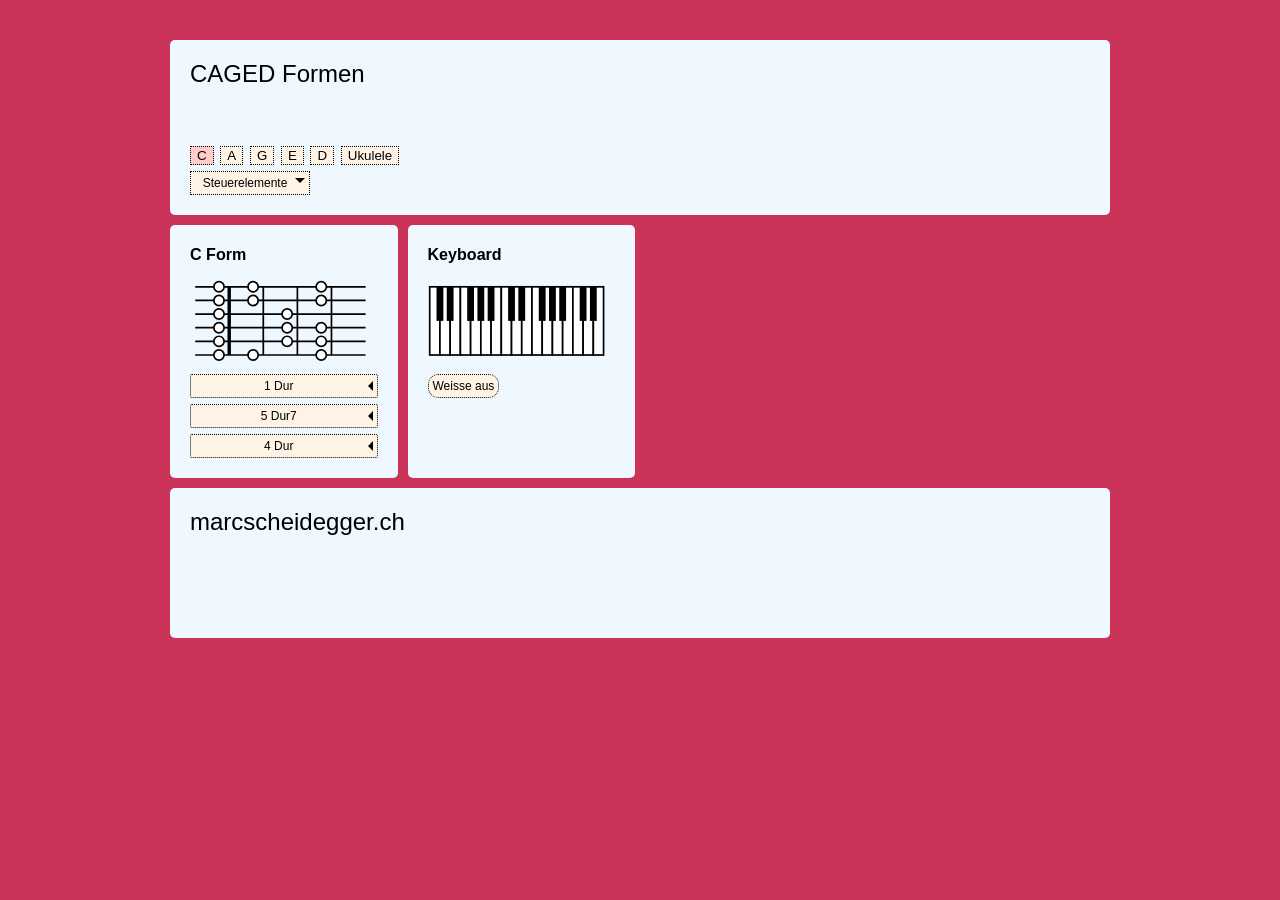
==== commit 5e476af5: "Klaviaturbild hinzugefügt" ====
--- a/cagedsystem.html
+++ b/cagedsystem.html
@@ -66,6 +66,58 @@
 			<line x1="60" class="guitarGrid" y1="4" x2="60" y2="28" />
 			<line x1="80" class="guitarGrid" y1="4" x2="80" y2="28" />
 		</symbol>
+		<symbol id="klaviatur">
+			<!--Weisse Tasten-->
+			<rect class="tasteWeiss" x="1" y="4" width="6" height="40" />
+			<rect class="tasteWeiss" x="7" y="4" width="6" height="40" />
+			<!--Schwarze Tasten-->
+			<rect class="tasteBlack" x="5" y="4" width="4" height="20" />
+			<!--Weisse Tasten-->
+			<rect class="tasteWeiss" x="13" y="4" width="6" height="40" />
+			<!--Schwarze Tasten-->
+			<rect class="tasteBlack" x="11" y="4" width="4" height="20" />
+			<!--Weisse Tasten-->
+			<rect class="tasteWeiss" x="19" y="4" width="6" height="40" />
+			<rect class="tasteWeiss" x="25" y="4" width="6" height="40" />
+			<rect class="tasteWeiss" x="31" y="4" width="6" height="40" />
+			<!--Schwarze Tasten-->
+			<rect class="tasteBlack" x="23" y="4" width="4" height="20" />
+			<!--Weisse Tasten-->
+			<rect class="tasteWeiss" x="37" y="4" width="6" height="40" />
+			<!--Schwarze Tasten-->
+			<rect class="tasteBlack" x="29" y="4" width="4" height="20" />
+			<!--Weisse Tasten-->
+			<rect class="tasteWeiss" x="43" y="4" width="6" height="40" />
+			<rect class="tasteWeiss" x="49" y="4" width="6" height="40" />
+			<!--Schwarze Tasten-->
+			<rect class="tasteBlack" x="35" y="4" width="4" height="20" />
+			<!--Weisse Tasten-->
+			<rect class="tasteWeiss" x="55" y="4" width="6" height="40" />
+			<rect class="tasteWeiss" x="61" y="4" width="6" height="40" />
+			<!--Schwarze Tasten-->
+			<rect class="tasteBlack" x="47" y="4" width="4" height="20" />
+			<!--Weisse Tasten-->
+			<rect class="tasteWeiss" x="67" y="4" width="6" height="40" />
+			<!--Schwarze Tasten-->
+			<rect class="tasteBlack" x="53" y="4" width="4" height="20" />
+			<!--Weisse Tasten-->
+			<rect class="tasteWeiss" x="73" y="4" width="6" height="40" />
+			<rect class="tasteWeiss" x="79" y="4" width="6" height="40" />
+			<!--Weisse Tasten-->
+			<rect class="tasteWeiss" x="85" y="4" width="6" height="40" />
+			<rect class="tasteWeiss" x="91" y="4" width="6" height="40" />
+			<!--Schwarze Tasten-->
+			<rect class="tasteBlack" x="65" y="4" width="4" height="20" />
+			<!--Weisse Tasten-->
+			<rect class="tasteWeiss" x="97" y="4" width="6" height="40" />
+			<!--Schwarze Tasten-->
+			<rect class="tasteBlack" x="71" y="4" width="4" height="20" />
+			<rect class="tasteBlack" x="77" y="4" width="4" height="20" />
+			<rect class="tasteBlack" x="89" y="4" width="4" height="20" />
+			<rect class="tasteBlack" x="95" y="4" width="4" height="20" />
+
+			
+		</symbol>
 	</svg>
 	<!-- Darstellung im CSS Grid System-->
 	<div class="wrapper">
@@ -531,7 +583,7 @@
 			<svg viewBox="-3 0 110 48">
 				<use xlink:href="#ukuleleGrid" />
 				<!-- D Form-->
-				<g id=dForm>
+				<g id=ukiGrid>
 					<!--Saite 1-->
 					<circle class="UcircleSW" id="u1a" cx="14" cy="4" r="3" />
 					<circle class="UcircleSW" id="u1bb" cx="34" cy="4" r="3" />
@@ -560,6 +612,15 @@
 			</svg>
 			<button class="button" type="button" id="UclearWhite">Weisse aus</button>
 		</div>
+		<div class="panel" id="keyboardPanel">
+			<h6>Keyboard</h6>
+			<svg viewBox="0 0 110 48">
+				<use xlink:href="#klaviatur" />
+				<g id=keyboard>
+				</g>
+			</svg>
+			<button class="button" type="button" id="UclearWhite">Weisse aus</button>
+		</div>
 		<footer class="footer">
 			<p>marcscheidegger.ch</p>
 		</footer>
--- a/style.css
+++ b/style.css
@@ -93,6 +93,14 @@
   fill: white;
   stroke: black;
   
+}
+
+.tasteWeiss {
+  fill: white;
+  stroke: black;
+}
+.tasteBlack {
+  fill: black;
 }
 
 .guitarGrid {
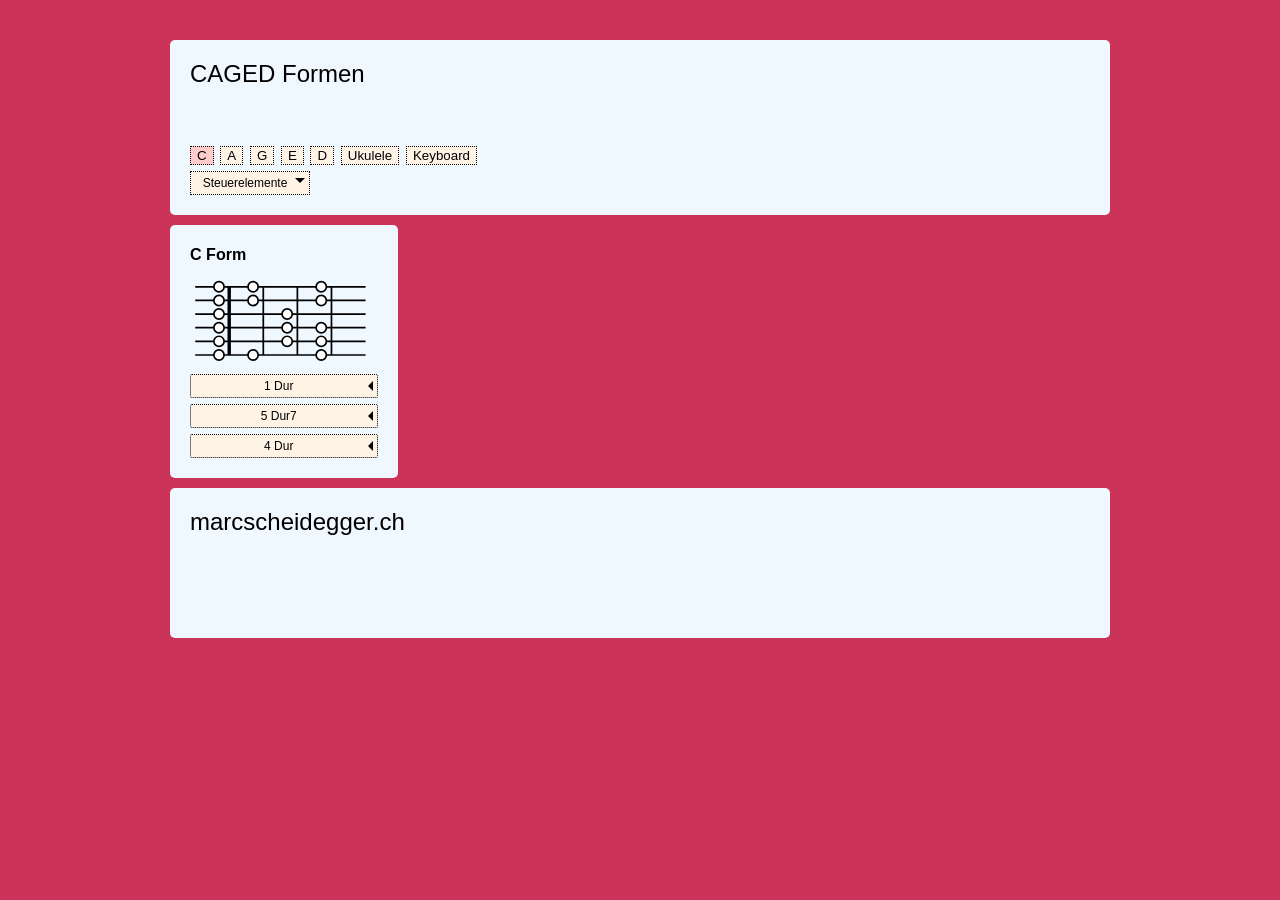
==== commit ce062423: "Klaviatur Griffbilder Funktion einfärben und clear hinzugefügt" ====
--- a/cagedsystem.html
+++ b/cagedsystem.html
@@ -66,58 +66,6 @@
 			<line x1="60" class="guitarGrid" y1="4" x2="60" y2="28" />
 			<line x1="80" class="guitarGrid" y1="4" x2="80" y2="28" />
 		</symbol>
-		<symbol id="klaviatur">
-			<!--Weisse Tasten-->
-			<rect class="tasteWeiss" x="1" y="4" width="6" height="40" />
-			<rect class="tasteWeiss" x="7" y="4" width="6" height="40" />
-			<!--Schwarze Tasten-->
-			<rect class="tasteBlack" x="5" y="4" width="4" height="20" />
-			<!--Weisse Tasten-->
-			<rect class="tasteWeiss" x="13" y="4" width="6" height="40" />
-			<!--Schwarze Tasten-->
-			<rect class="tasteBlack" x="11" y="4" width="4" height="20" />
-			<!--Weisse Tasten-->
-			<rect class="tasteWeiss" x="19" y="4" width="6" height="40" />
-			<rect class="tasteWeiss" x="25" y="4" width="6" height="40" />
-			<rect class="tasteWeiss" x="31" y="4" width="6" height="40" />
-			<!--Schwarze Tasten-->
-			<rect class="tasteBlack" x="23" y="4" width="4" height="20" />
-			<!--Weisse Tasten-->
-			<rect class="tasteWeiss" x="37" y="4" width="6" height="40" />
-			<!--Schwarze Tasten-->
-			<rect class="tasteBlack" x="29" y="4" width="4" height="20" />
-			<!--Weisse Tasten-->
-			<rect class="tasteWeiss" x="43" y="4" width="6" height="40" />
-			<rect class="tasteWeiss" x="49" y="4" width="6" height="40" />
-			<!--Schwarze Tasten-->
-			<rect class="tasteBlack" x="35" y="4" width="4" height="20" />
-			<!--Weisse Tasten-->
-			<rect class="tasteWeiss" x="55" y="4" width="6" height="40" />
-			<rect class="tasteWeiss" x="61" y="4" width="6" height="40" />
-			<!--Schwarze Tasten-->
-			<rect class="tasteBlack" x="47" y="4" width="4" height="20" />
-			<!--Weisse Tasten-->
-			<rect class="tasteWeiss" x="67" y="4" width="6" height="40" />
-			<!--Schwarze Tasten-->
-			<rect class="tasteBlack" x="53" y="4" width="4" height="20" />
-			<!--Weisse Tasten-->
-			<rect class="tasteWeiss" x="73" y="4" width="6" height="40" />
-			<rect class="tasteWeiss" x="79" y="4" width="6" height="40" />
-			<!--Weisse Tasten-->
-			<rect class="tasteWeiss" x="85" y="4" width="6" height="40" />
-			<rect class="tasteWeiss" x="91" y="4" width="6" height="40" />
-			<!--Schwarze Tasten-->
-			<rect class="tasteBlack" x="65" y="4" width="4" height="20" />
-			<!--Weisse Tasten-->
-			<rect class="tasteWeiss" x="97" y="4" width="6" height="40" />
-			<!--Schwarze Tasten-->
-			<rect class="tasteBlack" x="71" y="4" width="4" height="20" />
-			<rect class="tasteBlack" x="77" y="4" width="4" height="20" />
-			<rect class="tasteBlack" x="89" y="4" width="4" height="20" />
-			<rect class="tasteBlack" x="95" y="4" width="4" height="20" />
-
-			
-		</symbol>
 	</svg>
 	<!-- Darstellung im CSS Grid System-->
 	<div class="wrapper">
@@ -129,6 +77,7 @@
 			<button class="cagedButton" id="fButton">E</button>
 			<button class="cagedButton" id="dButton">D</button>
 			<button class="cagedButton" id="ukuleleButton">Ukulele</button>
+			<button class="cagedButton" id="keyboardButton">Keyboard</button>
 			</div>
 			<button class="headerButton" type="button" id="headerButton">Steuerelemente
 				<span id="headButton__indicator" class="button__indicator hidden"></span>
@@ -612,14 +561,62 @@
 			</svg>
 			<button class="button" type="button" id="UclearWhite">Weisse aus</button>
 		</div>
-		<div class="panel" id="keyboardPanel">
+		<div class="panel controlHidden" id="keyboardPanel">
 			<h6>Keyboard</h6>
 			<svg viewBox="0 0 110 48">
-				<use xlink:href="#klaviatur" />
-				<g id=keyboard>
+				<!--<use xlink:href="#klaviatur" />-->
+				<g id="klaviatur2">
+					<!--Weisse Tasten-->
+					<rect class="tasteWeiss" id="keyc" x="1" y="4" width="6" height="40" />
+					<rect class="tasteWeiss" id="keyd" x="7" y="4" width="6" height="40" />
+					<!--Schwarze Tasten-->
+					<rect class="tasteBlack" id="keycis" x="5" y="4" width="4" height="20" />
+					<!--Weisse Tasten-->
+					<rect class="tasteWeiss" id="keye" x="13" y="4" width="6" height="40" />
+					<!--Schwarze Tasten-->
+					<rect class="tasteBlack" id="keydis" x="11" y="4" width="4" height="20" />
+					<!--Weisse Tasten-->
+					<rect class="tasteWeiss" id="keyf" x="19" y="4" width="6" height="40" />
+					<rect class="tasteWeiss" id="keyg" x="25" y="4" width="6" height="40" />
+					<rect class="tasteWeiss" id="keya" x="31" y="4" width="6" height="40" />
+					<!--Schwarze Tasten-->
+					<rect class="tasteBlack" id="keyfis" x="23" y="4" width="4" height="20" />
+					<!--Weisse Tasten-->
+					<rect class="tasteWeiss" id="keyb" x="37" y="4" width="6" height="40" />
+					<!--Schwarze Tasten-->
+					<rect class="tasteBlack" id="keygis" x="29" y="4" width="4" height="20" />
+					<!--Weisse Tasten-->
+					<rect class="tasteWeiss" id="keyc1" x="43" y="4" width="6" height="40" />
+					<rect class="tasteWeiss" id="keyd1" x="49" y="4" width="6" height="40" />
+					<!--Schwarze Tasten-->
+					<rect class="tasteBlack" id="keyais" x="35" y="4" width="4" height="20" />
+					<!--Weisse Tasten-->
+					<rect class="tasteWeiss" id="keye1" x="55" y="4" width="6" height="40" />
+					<rect class="tasteWeiss" id="keyf1" x="61" y="4" width="6" height="40" />
+					<!--Schwarze Tasten-->
+					<rect class="tasteBlack" id="keycis1" x="47" y="4" width="4" height="20" />
+					<!--Weisse Tasten-->
+					<rect class="tasteWeiss" id="keyg1" x="67" y="4" width="6" height="40" />
+					<!--Schwarze Tasten-->
+					<rect class="tasteBlack" id="keydis1" x="53" y="4" width="4" height="20" />
+					<!--Weisse Tasten-->
+					<rect class="tasteWeiss" id="keya1" x="73" y="4" width="6" height="40" />
+					<rect class="tasteWeiss" id="keyb1" x="79" y="4" width="6" height="40" />
+					<!--Weisse Tasten-->
+					<rect class="tasteWeiss" id="keyc2" x="85" y="4" width="6" height="40" />
+					<rect class="tasteWeiss" id="keyd2" x="91" y="4" width="6" height="40" />
+					<!--Schwarze Tasten-->
+					<rect class="tasteBlack" id="keyfis1" x="65" y="4" width="4" height="20" />
+					<!--Weisse Tasten-->
+					<rect class="tasteWeiss" id="keye2" x="97" y="4" width="6" height="40" />
+					<!--Schwarze Tasten-->
+					<rect class="tasteBlack" id="keygis1" x="71" y="4" width="4" height="20" />
+					<rect class="tasteBlack" id="keyais1" x="77" y="4" width="4" height="20" />
+					<rect class="tasteBlack" id="keycis2" x="89" y="4" width="4" height="20" />
+					<rect class="tasteBlack" id="keydis2" x="95" y="4" width="4" height="20" />
 				</g>
 			</svg>
-			<button class="button" type="button" id="UclearWhite">Weisse aus</button>
+			<button class="button" type="button" id="keyClear">Clear</button>
 		</div>
 		<footer class="footer">
 			<p>marcscheidegger.ch</p>
@@ -633,6 +630,7 @@
 	<script src="myScript4.js"></script>
 	<script src="myScript5.js"></script>
 	<script src="myScript6.js"></script>
+	<script src="myScript7.js"></script>
 </body>
 
 </html>
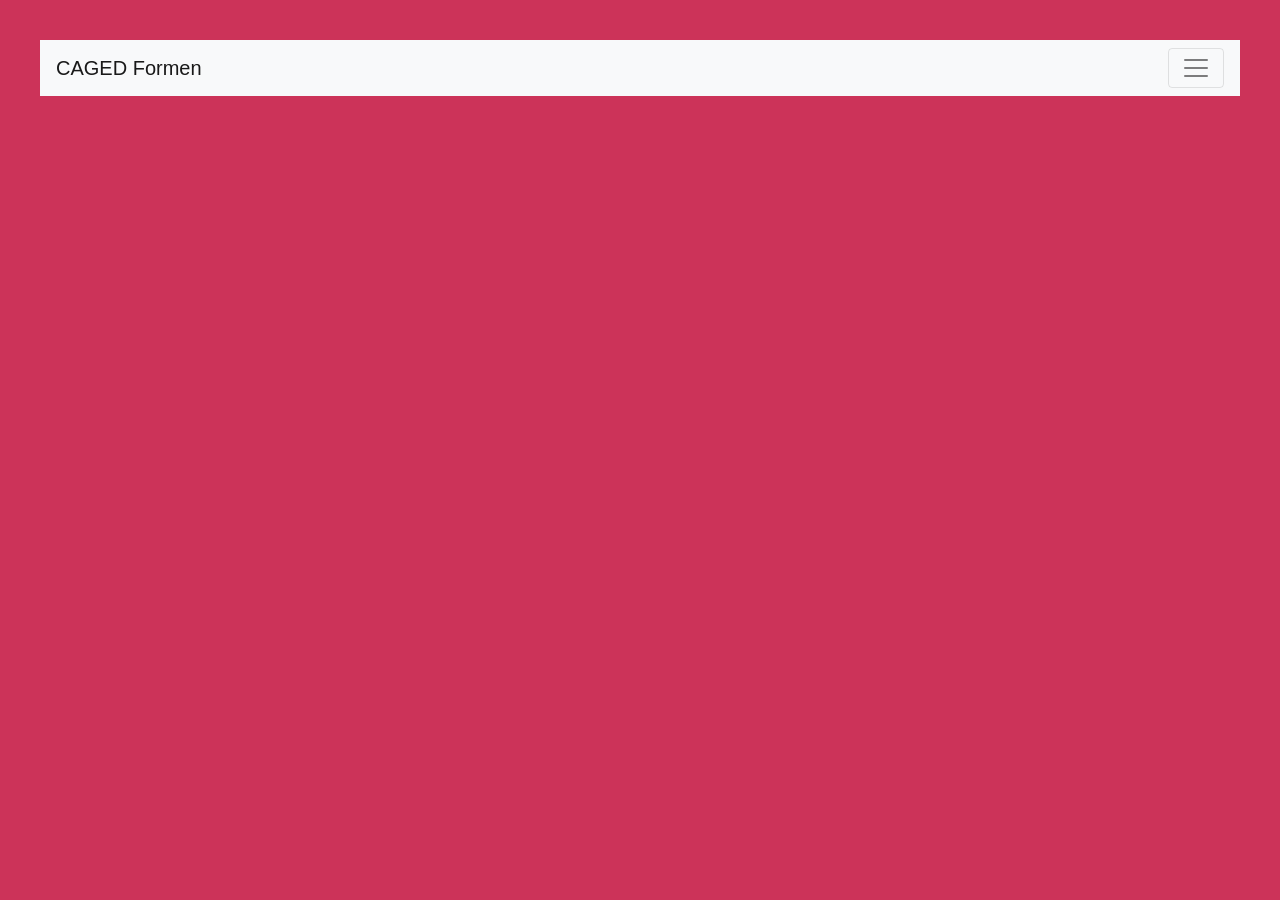
==== commit d6f19dcf: "Bootstrap hinzugefügt, Guitar Grid hinzugefügt, CAGED Formen vorerst glöscht" ====
--- a/cagedsystem.html
+++ b/cagedsystem.html
@@ -6,8 +6,10 @@
 	<!-- Required meta tags -->
 	<meta charset="utf-8">
 	<meta name="viewport" content="width=device-width, initial-scale=1, shrink-to-fit=no">
+	<link rel="stylesheet" href="https://stackpath.bootstrapcdn.com/bootstrap/4.3.1/css/bootstrap.min.css"
+		integrity="sha384-ggOyR0iXCbMQv3Xipma34MD+dH/1fQ784/j6cY/iJTQUOhcWr7x9JvoRxT2MZw1T" crossorigin="anonymous">
 	<!-- Grid CSS -->
-	<link rel="stylesheet" type="text/css" href="style.css">
+	<link rel="stylesheet" type="text/css" href="style.css"> 
 	<!-- Google Icons -->
 	<link rel="stylesheet" href="https://fonts.googleapis.com/icon?family=Material+Icons">
 	
@@ -68,502 +70,65 @@
 		</symbol>
 	</svg>
 	<!-- Darstellung im CSS Grid System-->
-	<div class="wrapper">
-		<header class="header">CAGED Formen
-			<div style="display: block; margin-top: 50px">
-			<button class="cagedButton aktiv" id="cButton">C</button>
-			<button class="cagedButton" id="aButton">A</button>
-			<button class="cagedButton" id="gButton">G</button>
-			<button class="cagedButton" id="fButton">E</button>
-			<button class="cagedButton" id="dButton">D</button>
-			<button class="cagedButton" id="ukuleleButton">Ukulele</button>
-			<button class="cagedButton" id="keyboardButton">Keyboard</button>
-			</div>
-			<button class="headerButton" type="button" id="headerButton">Steuerelemente
-				<span id="headButton__indicator" class="button__indicator hidden"></span>
-			</button>
+	<nav class="navbar navbar-light bg-light">
+		<a class="navbar-brand" href="#">CAGED Formen</a>
+		<button class="navbar-toggler" type="button" data-toggle="collapse" data-target="#navbarNavAltMarkup"
+			aria-controls="navbarNavAltMarkup" aria-expanded="false" aria-label="Toggle navigation">
+			<span class="navbar-toggler-icon"></span>
+		</button>
+		<div class="collapse navbar-collapse" id="navbarNavAltMarkup">
+			<div class="navbar-nav">
+				<a class="nav-item nav-link" id="ukuleleButton" href="#">Ukulele<span class="sr-only">(current)</span></a>
+				<a class="nav-item nav-link" id="keyboardButton" href="#">Keyboard</a>
+				<a class="nav-item nav-link" id="guitarButton" href="#">Gitarre</a>
+			</div>
+		</div>
+		</nav>
 		
-		</header>
-		<!--C Form System-->
-		<div class="panel" id="cFormPanel">
-			<h6>C Form</h6>
-			<svg viewBox="-3 0 110 48">
-				<use xlink:href="#guitarGrid" />
-				<!-- C Form -->
-				<g id=cForm>
-					<!--Saite 1-->
-					<circle class="ChcircleSW" id="1e1" cx="14" cy="4" r="3" />
-					<circle class="ChcircleSW" id="1f1" cx="34" cy="4" r="3" />
-					<circle class="ChcircleSW unsichtbarWeiss" id="1fis1" cx="54" cy="4" r="3" />
-					<circle class="ChcircleSW" id="1g1" cx="74" cy="4" r="3" />
-					<circle class="ChcircleSW unsichtbarWeiss" id="1gis1" cx="94" cy="4" r="3" />
-					<!--Saite 2-->
-					<circle class="ChcircleSW" id="2b" cx="14" cy="12" r="3" />
-					<circle class="ChcircleSW" id="2c1" cx="34" cy="12" r="3" />
-					<circle class="ChcircleSW unsichtbarWeiss" id="2cis1" cx="54" cy="12" r="3" />
-					<circle class="ChcircleSW" id="2d1" cx="74" cy="12" r="3" />
-					<circle class="ChcircleSW unsichtbarWeiss" id="2dis1" cx="94" cy="12" r="3" />
-					<!--Saite 3-->
-					<circle class="ChcircleSW" id="3g" cx="14" cy="20" r="3" />
-					<circle class="ChcircleSW unsichtbarWeiss" id="3gis" cx="34" cy="20" r="3" />
-					<circle class="ChcircleSW" id="3a" cx="54" cy="20" r="3" />
-					<circle class="ChcircleSW unsichtbarWeiss" id="3ais" cx="74" cy="20" r="3" />
-					<!--Saite 4-->
-					<circle class="ChcircleSW" id="4d" cx="14" cy="28" r="3" />
-					<circle class="ChcircleSW unsichtbarWeiss" id="4dis" cx="34" cy="28" r="3" />
-					<circle class="ChcircleSW" id="4e" cx="54" cy="28" r="3" />
-					<circle class="ChcircleSW" id="4f" cx="74" cy="28" r="3" />
-					<circle class="ChcircleSW unsichtbarWeiss" id="4fis" cx="94" cy="28" r="3" />
-					<!--Saite 5-->
-					<circle class="ChcircleSW" id="5A" cx="14" cy="36" r="3" />
-					<circle class="ChcircleSW unsichtbarWeiss" id="5Ais" cx="34" cy="36" r="3" />
-					<circle class="ChcircleSW" id="5B" cx="54" cy="36" r="3" />
-					<circle class="ChcircleSW" id="5c" cx="74" cy="36" r="3" />
-					<circle class="ChcircleSW unsichtbarWeiss" id="5cis" cx="94" cy="36" r="3" />
-					<!--Saite 6-->
-					<circle class="ChcircleSW" id="6E" cx="14" cy="44" r="3" />
-					<circle class="ChcircleSW" id="6F" cx="34" cy="44" r="3" />
-					<circle class="ChcircleSW unsichtbarWeiss" id="6Fis" cx="54" cy="44" r="3" />
-					<circle class="ChcircleSW" id="6G" cx="74" cy="44" r="3" />
-					<circle class="ChcircleSW unsichtbarWeiss" id="6Gis" cx="94" cy="44" r="3" />
-				</g>
-				
-			</svg>
-			<!--1 Dur Buttons-->
-			<button class="buttonSlide" type="button" id="cSlide">
-				1 Dur
-			<span id="button__indicator" class="button__indicator"></span>
-			</button>
-				<div id="steuerElC" style="display: none">
-					<button class="button" type="button" id="cDurAkk">Dur Akkord</button>
-					<button class="button" type="button" id="cLeer">mit Leersaiten</button>				
-					<button class="button" type="button" id="cDurArp">Arpeggio</button>				
-					<button class="button" type="button" id="cDurPenta">Pentatonik</button>				
-					<button class="button" type="button" id="cDurIonisch">Ionisch</button>				
-					<button class="button" type="button" id="clearWhite">Weisse aus</button>				
-					<button class="button" type="button" id="Cclear">Clear!</button>				
-				</div>
-			<!--5 7 Buttons-->
-			<button class="buttonSlide" type="button" id="g7Slide">
-				5 Dur7
-				<span id="button__indicator2" class="button__indicator"></span>
-			</button>
-				<div id="steuerElC2" style="display: none">
-					<button class="button" type="button" id="gDurAkk">Dur Akkord</button>
-					<button class="button" type="button" id="gLeer">mit Leersaiten</button>
-					<button class="button" type="button" id="gDurArp">Arpeggio</button>
-					<button class="button" type="button" id="gDurPenta">Pentatonik</button>
-					<button class="button" type="button" id="gDurMixo">7 einblenden</button>
-					<button class="button" type="button" id="gclearWhite">Weisse aus</button>
-					<button class="button" type="button" id="Gclear">Clear!</button>
-				</div>
-			<!--4 Buttons-->
-			<button class="buttonSlide" type="button" id="fSlide">
-				4 Dur
-				<span id="button__indicator3" class="button__indicator"></span>
-			</button>
-				<div id="steuerElC3" style="display: none">
-					<button class="button" type="button" id="fDurAkk">Dur Akkord</button>
-					<button class="button" type="button" id="fDurArp">Arpeggio</button>
-					<button class="button" type="button" id="fDurPenta">Pentatonik</button>
-					<button class="button" type="button" id="fDurLyd">#11 maj7</button>
-					<button class="button" type="button" id="fclearWhite">Weisse aus</button>
-					<button class="button" type="button" id="fclear">Clear!</button>
-				</div>
-		</div>
-		<!-- A Form System -->
-		<div class="panel controlHidden" id="aFormPanel">
-			<h6>A Form</h6>
-			<svg viewBox="-3 0 110 48">
-				<use xlink:href="#guitarGrid" />
-				<!-- A Form-->
-				<g id=aForm>
-					<!--Saite 1-->
-					<circle class="AcircleSW" id="a1e1" cx="14" cy="4" r="3" />
-					<circle class="AcircleSW unsichtbarWeiss" id="a1f1" cx="34" cy="4" r="3" />
-					<circle class="AcircleSW" id="a1fis1" cx="54" cy="4" r="3" />
-					<circle class="AcircleSW unsichtbarWeiss" id="a1g1" cx="74" cy="4" r="3" />
-					<circle class="AcircleSW" id="a1gis1" cx="94" cy="4" r="3" />
-					<!--Saite 2-->
-					<circle class="AcircleSW" id="a2b" cx="14" cy="12" r="3" />
-					<circle class="AcircleSW unsichtbarWeiss" id="a2c1" cx="34" cy="12" r="3" />
-					<circle class="AcircleSW" id="a2cis1" cx="54" cy="12" r="3" />
-					<circle class="AcircleSW" id="a2d1" cx="74" cy="12" r="3" />
-					<circle class="AcircleSW unsichtbarWeiss" id="a2dis1" cx="94" cy="12" r="3" />
-					<!--Saite 3-->
-					<circle class="AcircleSW unsichtbarWeiss" id="a3g" cx="14" cy="20" r="3" />
-					<circle class="AcircleSW" id="a3gis" cx="34" cy="20" r="3" />
-					<circle class="AcircleSW" id="a3a" cx="54" cy="20" r="3" />
-					<circle class="AcircleSW unsichtbarWeiss" id="a3ais" cx="74" cy="20" r="3" />
-					<!--Saite 4-->
-					<circle class="AcircleSW" id="a4d" cx="14" cy="28" r="3" />
-					<circle class="AcircleSW unsichtbarWeiss" id="a4dis" cx="34" cy="28" r="3" />
-					<circle class="AcircleSW" id="a4e" cx="54" cy="28" r="3" />
-					<circle class="AcircleSW unsichtbarWeiss" id="a4f" cx="74" cy="28" r="3" />
-					<circle class="AcircleSW" id="a4fis" cx="94" cy="28" r="3" />
-					<!--Saite 5-->
-					<circle class="AcircleSW" id="a5A" cx="14" cy="36" r="3" />
-					<circle class="AcircleSW unsichtbarWeiss" id="a5Ais" cx="34" cy="36" r="3" />
-					<circle class="AcircleSW" id="a5B" cx="54" cy="36" r="3" />
-					<circle class="AcircleSW unsichtbarWeiss" id="a5c" cx="74" cy="36" r="3" />
-					<circle class="AcircleSW" id="a5cis" cx="94" cy="36" r="3" />
-					<!--Saite 6-->
-					<circle class="AcircleSW" id="a6E" cx="14" cy="44" r="3" />
-					<circle class="AcircleSW unsichtbarWeiss" id="a6F" cx="34" cy="44" r="3" />
-					<circle class="AcircleSW" id="a6Fis" cx="54" cy="44" r="3" />
-					<circle class="AcircleSW unsichtbarWeiss" id="a6G" cx="74" cy="44" r="3" />
-					<circle class="AcircleSW" id="a6Gis" cx="94" cy="44" r="3" />
-				</g>
-			</svg>
-			<!--1 Dur Buttons-->
-			<button class="buttonSlide" type="button" id="afAshift">Shift</button>
-			<button class="buttonSlide" type="button" id="afAshiftback" style="display: none">Shift back</button>
-			<button class="buttonSlide" type="button" id="afSlide">
-				1 Dur
-				<span id="afbutton__indicator" class="button__indicator"></span>
-			</button>
-				<div id="steuerElA" style="display: none">			
-					<button class="button" type="button" id="afaDurAkk">Dur Akkord</button>				
-					<button class="button" type="button" id="afLeer">mit Leersaiten</button>				
-					<button class="button" type="button" id="afaDurArp">Arpeggio</button>				
-					<button class="button" type="button" id="afaDurPenta">Pentatonik</button>				
-					<button class="button" type="button" id="afaDurIonisch">Ionisch</button>			
-					<button class="button" type="button" id="afclearWhite">Weisse aus</button>
-					<button class="button" type="button" id="afAclear">Clear!</button>
-				</div>
-			<!--5 7 Buttons-->
-			<button class="buttonSlide" type="button" id="afe7Slide">
-				5 Dur7
-				<span id="afbutton__indicator2" class="button__indicator"></span>
-			</button>
-				<div id="steuerElA2" style="display: none" >
-					<button class="button" type="button" id="afeDurAkk">Dur Akkord</button>				
-					<button class="button" type="button" id="afeLeer">mit Leersaiten</button>				
-					<button class="button" type="button" id="afeDurArp">Arpeggio</button>				
-					<button class="button" type="button" id="afeDurPenta">Pentatonik</button>			
-					<button class="button" type="button" id="afeDurMixo">7 einblenden</button>				
-					<button class="button" type="button" id="afEclearWhite">Weisse aus</button>				
-					<button class="button" type="button" id="afEclear">Clear!</button>
-				</div>
-			<!--4 Buttons-->
-			<button class="buttonSlide" type="button" id="afdSlide">
-				4 Dur
-				<span id="afbutton__indicator3" class="button__indicator"></span>
-			</button>
-				<div id="steuerElA3" style="display: none">
-					<button class="button" type="button" id="afdDurAkk">Dur Akkord</button>				
-					<button class="button" type="button" id="afdLeer">mit Leersaiten</button>				
-					<button class="button" type="button" id="afdDurArp">Arpeggio</button>				
-					<button class="button" type="button" id="afdDurPenta">Pentatonik</button>				
-					<button class="button" type="button" id="afdDurLyd">#11 maj7</button>			
-					<button class="button" type="button" id="afDclearWhite">Weisse aus</button>				
-					<button class="button" type="button" id="afDclear">Clear!</button>
-				</div>
-		</div>
-		<!--G Form System-->
-		<div class="panel controlHidden" id="gFormPanel">
-			<h6>G Form</h6>
-			<svg viewBox="-3 0 110 48">
-				<use xlink:href="#guitarGrid" />
-				<!-- G Form-->
-				<g id=gForm>
-					<!--Saite 1-->
-					<circle class="GcircleSW" id="g1e1" cx="14" cy="4" r="3" />
-					<circle class="GcircleSW unsichtbarWeiss" id="g1f1" cx="34" cy="4" r="3" />
-					<circle class="GcircleSW" id="g1fis1" cx="54" cy="4" r="3" />
-					<circle class="GcircleSW" id="g1g1" cx="74" cy="4" r="3" />
-					<circle class="GcircleSW unsichtbarWeiss" id="1gis1" cx="94" cy="4" r="3" />
-					<!--Saite 2-->
-					<circle class="GcircleSW" id="g2b" cx="14" cy="12" r="3" />
-					<circle class="GcircleSW" id="g2c1" cx="34" cy="12" r="3" />
-					<circle class="GcircleSW unsichtbarWeiss" id="g2cis1" cx="54" cy="12" r="3" />
-					<circle class="GcircleSW" id="g2d1" cx="74" cy="12" r="3" />
-					<circle class="GcircleSW unsichtbarWeiss" id="g2dis1" cx="94" cy="12" r="3" />
-					<!--Saite 3-->
-					<circle class="GcircleSW" id="g3g" cx="14" cy="20" r="3" />
-					<circle class="GcircleSW unsichtbarWeiss" id="3ggis" cx="34" cy="20" r="3" />
-					<circle class="GcircleSW" id="g3a" cx="54" cy="20" r="3" />
-					<circle class="GcircleSW unsichtbarWeiss" id="g3ais" cx="74" cy="20" r="3" />
-					<!--Saite 4-->
-					<circle class="GcircleSW" id="g4d" cx="14" cy="28" r="3" />
-					<circle class="GcircleSW unsichtbarWeiss" id="g4dis" cx="34" cy="28" r="3" />
-					<circle class="GcircleSW" id="g4e" cx="54" cy="28" r="3" />
-					<circle class="GcircleSW unsichtbarWeiss" id="g4f" cx="74" cy="28" r="3" />
-					<circle class="GcircleSW" id="g4fis" cx="94" cy="28" r="3" />
-					<!--Saite 5-->
-					<circle class="GcircleSW" id="g5A" cx="14" cy="36" r="3" />
-					<circle class="GcircleSW unsichtbarWeiss" id="g5Ais" cx="34" cy="36" r="3" />
-					<circle class="GcircleSW" id="g5B" cx="54" cy="36" r="3" />
-					<circle class="GcircleSW" id="g5c" cx="74" cy="36" r="3" />
-					<circle class="GcircleSW unsichtbarWeiss" id="g5cis" cx="94" cy="36" r="3" />
-					<!--Saite 6-->
-					<circle class="GcircleSW" id="g6E" cx="14" cy="44" r="3" />
-					<circle class="GcircleSW unsichtbarWeiss" id="g6F" cx="34" cy="44" r="3" />
-					<circle class="GcircleSW" id="g6Fis" cx="54" cy="44" r="3" />
-					<circle class="GcircleSW" id="g6G" cx="74" cy="44" r="3" />
-					<circle class="GcircleSW unsichtbarWeiss" id="g6Gis" cx="94" cy="44" r="3" />
-				</g>
-			</svg>
-			<!--1 Dur Buttons-->
-			<button class="buttonSlide" type="button" id="gfGshift">Shift</button>
-			<button class="buttonSlide" type="button" id="gfGshiftback" style="display: none">Shift back</button>
-			<button class="buttonSlide" type="button" id="gfSlide">
-				1 Dur
-				<span id="gfbutton__indicator" class="button__indicator"></span>
-			</button>
-				<div id="steuerElG" style="display: none" >
-					<button class="button" type="button" id="gfgDurAkk">Dur Akkord</button>				
-					<button class="button" type="button" id="gfLeer">mit Leersaiten</button>				
-					<button class="button" type="button" id="gfgDurArp">Arpeggio</button>				
-					<button class="button" type="button" id="gfgDurPenta">Pentatonik</button>				
-					<button class="button" type="button" id="gfgDurIonisch">Ionisch</button>				
-					<button class="button" type="button" id="gfclearWhite">Weisse aus</button>				
-					<button class="button" type="button" id="gfGclear">Clear!</button>
-				</div>
-			<!--5 7 Buttons-->
-			<button class="buttonSlide" type="button" id="gfd7Slide">
-				5 Dur7
-				<span id="gfbutton__indicator2" class="button__indicator"></span>
-			</button>
-				<div id="steuerElG2" style="display: none" >
-					<button class="button" type="button" id="gfdDurAkk">Dur Akkord</button>				
-					<button class="button" type="button" id="gfdLeer">mit Leersaiten</button>				
-					<button class="button" type="button" id="gfdDurArp">Arpeggio</button>				
-					<button class="button" type="button" id="gfdDurPenta">Pentatonik</button>				
-					<button class="button" type="button" id="gfdDurMixo">7 einblenden</button>				
-					<button class="button" type="button" id="gfDclearWhite">Weisse aus</button>				
-					<button class="button" type="button" id="gfDclear">Clear!</button>
-				</div>
-			<!--4 Buttons-->
-			<button class="buttonSlide" type="button" id="gfcSlide">
-				4 Dur
-				<span id="gfbutton__indicator3" class="button__indicator"></span>
-			</button>
-				<div id="steuerElG3" style="display: none">
-					<button class="button" type="button" id="gfcDurAkk">Dur Akkord</button>				
-					<button class="button" type="button" id="gfcLeer">mit Leersaiten</button>				
-					<button class="button" type="button" id="gfcDurArp">Arpeggio</button>				
-					<button class="button" type="button" id="gfcDurPenta">Pentatonik</button>				
-					<button class="button" type="button" id="gfcDurLyd">#11 maj7</button>				
-					<button class="button" type="button" id="gfCclearWhite">Weisse aus</button>				
-					<button class="button" type="button" id="gfCclear">Clear!</button>
-				</div>
-		</div>
-		<!--E Form System-->
-		<div class="panel controlHidden" id="fFormPanel">
-			<h6>E Form</h6>
-			<svg viewBox="-3 0 110 48">
-				<use xlink:href="#guitarGrid" />
-				<!-- F Form-->
-				<g id=fForm>
-					<!--Saite 1-->
-					<circle class="FcircleSW" id="f1e1" cx="94" cy="12" r="3" />
-					<circle class="FcircleSW" id="f1f1" cx="14" cy="4" r="3" />
-					<circle class="FcircleSW  unsichtbarWeiss" id="f1fis1" cx="54" cy="4" r="3" />
-					<circle class="FcircleSW" id="f1g1" cx="54" cy="4" r="3" />
-					<circle class="FcircleSW" id="f1gis1" cx="94" cy="4" r="3" />
-					<!--Saite 2-->
-					<circle class="FcircleSW unsichtbarWeiss" id="f2b" cx="14" cy="12" r="3" />
-					<circle class="FcircleSW" id="f2c1" cx="14" cy="12" r="3" />
-					<circle class="FcircleSW unsichtbarWeiss" id="f2cis1" cx="54" cy="12" r="3" />
-					<circle class="FcircleSW" id="f2d1" cx="54" cy="12" r="3" />
-					<circle class="GcircleSW unsichtbarWeiss" id="f2dis1" cx="94" cy="12" r="3" />
-					<!--Saite 3-->
-					<circle class="FcircleSW" id="f3g" cx="94" cy="28" r="3" />
-					<circle class="FcircleSW unsichtbarWeiss" id="fgis" cx="34" cy="20" r="3" />
-					<circle class="FcircleSW" id="f3a" cx="34" cy="20" r="3" />
-					<circle class="FcircleSW" id="f3ais" cx="54" cy="20" r="3" />
-					<!--Saite 4-->
-					<circle class="FcircleSW" id="f4d" cx="94" cy="36" r="3" />
-					<circle class="FcircleSW unsichtbarWeiss" id="f4dis" cx="34" cy="28" r="3" />
-					<circle class="FcircleSW" id="f4e" cx="34" cy="28" r="3" />
-					<circle class="FcircleSW" id="f4f" cx="54" cy="28" r="3" />
-					<circle class="FcircleSW unsichtbarWeiss" id="f4fis" cx="94" cy="28" r="3" />
-					<!--Saite 5-->
-					<circle class="FcircleSW" id="f5A" cx="94" cy="44" r="3" />
-					<circle class="FcircleSW" id="f5Ais" cx="14" cy="36" r="3" />
-					<circle class="FcircleSW unsichtbarWeiss" id="f5B" cx="54" cy="36" r="3" />
-					<circle class="FcircleSW" id="f5c" cx="54" cy="36" r="3" />
-					<circle class="FcircleSW unsichtbarWeiss" id="f5cis" cx="94" cy="36" r="3" />
-					<!--Saite 6-->
-					<circle class="FcircleSW shiftHidden" id="f6Dis" cx="-6" cy="44" r="3" />
-					<circle class="FcircleSW" id="f6E" cx="94" cy="52" r="3" />
-					<circle class="FcircleSW" id="f6F" cx="14" cy="44" r="3" />
-					<circle class="FcircleSW unsichtbarWeiss" id="f6Fis" cx="54" cy="44" r="3" />
-					<circle class="FcircleSW" id="f6G" cx="54" cy="44" r="3" />
-					<circle class="FcircleSW unsichtbarWeiss" id="f6Gis" cx="94" cy="44" r="3" />
-				</g>
-			</svg>
-			<!--1 Dur Buttons-->
-			<button class="buttonSlide" type="button" id="ffFshift">Shift</button>
-			<button class="buttonSlide" type="button" id="ffFshiftback" style="display: none">Shift back</button>
-			<button class="buttonSlide" type="button" id="ffSlide">
-				1 Dur
-				<span id="ffbutton__indicator" class="button__indicator"></span>
-			</button>
-				<div id="steuerElE" style="display: none">
-					<button class="button" type="button" id="fffDurAkk">Dur Akkord</button>				
-					<button class="button" type="button" id="ffLeer">Leersaiten</button>				
-					<button class="button" type="button" id="fffDurArp">Arpeggio</button>				
-					<button class="button" type="button" id="fffDurPenta">Pentatonik</button>				
-					<button class="button" type="button" id="fffDurIonisch">Ionisch</button>				
-					<button class="button" type="button" id="ffclearWhite">Weisse aus</button>				
-					<button class="button" type="button" id="ffFclear">Clear!</button>
-				</div>
-			<!--5 7 Buttons-->
-			<button class="buttonSlide" type="button" id="ffc7Slide">
-				5 Dur7
-				<span id="ffbutton__indicator2" class="button__indicator"></span>
-			</button>
-				<div id="steuerElE2" style="display: none">
-					<button class="button" type="button" id="ffcDurAkk">Dur Akkord</button>				
-					<button class="button" type="button" id="ffcDurArp">Arpeggio</button>				
-					<button class="button" type="button" id="ffcDurPenta">Pentatonik</button>				
-					<button class="button" type="button" id="ffcDurMixo">7 einblenden</button>				
-					<button class="button" type="button" id="ffCclearWhite">Weisse aus</button>				
-					<button class="button" type="button" id="ffCclear">Clear!</button>
-				</div>
-			<!--4 Buttons-->
-			<button class="buttonSlide" type="button" id="ffBbSlide">
-				4 Dur
-				<span id="ffbutton__indicator3" class="button__indicator"></span>
-			</button>
-				<div id="steuerElE3" style="display: none">
-					<button class="button" type="button" id="ffBbDurAkk">Dur Akkord</button>				
-					<button class="button" type="button" id="ffBbLeer">Leersaiten</button>				
-					<button class="button" type="button" id="ffBbDurArp">Arpeggio</button>				
-					<button class="button" type="button" id="ffBbDurPenta">Pentatonik</button>				
-					<button class="button" type="button" id="ffBbDurLyd">#11 maj7</button>				
-					<button class="button" type="button" id="ffBbclearWhite">Weisse aus</button>				
-					<button class="button" type="button" id="ffBbclear">Clear!</button>	
-				</div>
-		</div>
-		<!--D Form System-->
-		<div class="panel controlHidden" id="dFormPanel">
-			<h6>D Form</h6>
-			<svg viewBox="-3 0 110 48">
-				<use xlink:href="#guitarGrid" />
-				<!-- D Form-->
-				<g id=dForm>
-					<!--Saite 1-->
-					<circle class="DcircleSW" id="d1e1" cx="14" cy="4" r="3" />
-					<circle class="DcircleSW unsichtbarWeiss" id="d1f1" cx="34" cy="4" r="3" />
-					<circle class="DcircleSW" id="d1fis1" cx="54" cy="4" r="3" />
-					<circle class="DcircleSW" id="d1g1" cx="74" cy="4" r="3" />
-					<circle class="DcircleSW unsichtbarWeiss" id="d1gis1" cx="94" cy="4" r="3" />
-					<!--Saite 2-->
-					<circle class="DcircleSW" id="d2b" cx="14" cy="12" r="3" />
-					<circle class="DcircleSW unsichtbarWeiss" id="d2c1" cx="34" cy="12" r="3" />
-					<circle class="DcircleSW" id="d2cis1" cx="54" cy="12" r="3" />
-					<circle class="DcircleSW" id="d2d1" cx="74" cy="12" r="3" />
-					<circle class="DcircleSW unsichtbarWeiss" id="d2dis1" cx="94" cy="12" r="3" />
-					<!--Saite 3-->
-					<circle class="DcircleSW" id="d3g" cx="14" cy="20" r="3" />
-					<circle class="DcircleSW unsichtbarWeiss" id="dggis" cx="34" cy="20" r="3" />
-					<circle class="DcircleSW" id="d3a" cx="54" cy="20" r="3" />
-					<circle class="DcircleSW unsichtbarWeiss" id="d3ais" cx="74" cy="20" r="3" />
-					<!--Saite 4-->
-					<circle class="DcircleSW" id="d4d" cx="14" cy="28" r="3" />
-					<circle class="DcircleSW unsichtbarWeiss" id="d4dis" cx="34" cy="28" r="3" />
-					<circle class="DcircleSW" id="d4e" cx="54" cy="28" r="3" />
-					<circle class="DcircleSW unsichtbarWeiss" id="d4f" cx="74" cy="28" r="3" />
-					<circle class="DcircleSW" id="d4fis" cx="94" cy="28" r="3" />
-					<!--Saite 5-->
-					<circle class="DcircleSW" id="d5A" cx="14" cy="36" r="3" />
-					<circle class="DcircleSW unsichtbarWeiss" id="d5Ais" cx="34" cy="36" r="3" />
-					<circle class="DcircleSW" id="d5B" cx="54" cy="36" r="3" />
-					<circle class="DcircleSW unsichtbarWeiss" id="d5c" cx="74" cy="36" r="3" />
-					<circle class="DcircleSW" id="d5cis" cx="94" cy="36" r="3" />
-					<!--Saite 6-->
-					<circle class="DcircleSW" id="d6E" cx="14" cy="44" r="3" />
-					<circle class="DcircleSW unsichtbarWeiss" id="d6F" cx="34" cy="44" r="3" />
-					<circle class="DcircleSW" id="d6Fis" cx="54" cy="44" r="3" />
-					<circle class="DcircleSW" id="d6G" cx="74" cy="44" r="3" />
-					<circle class="DcircleSW unsichtbarWeiss" id="d6Gis" cx="94" cy="44" r="3" />
-				</g>
-			</svg>
-			<!--1 Dur Buttons-->
-			<button class="buttonSlide" type="button" id="dfDshift">Shift</button>
-			<button class="buttonSlide" type="button" id="dfDshiftback" style="display: none">Shift back</button>
-			<button class="buttonSlide" type="button" id="dfSlide">
-				1 Dur
-				<span id="dfbutton__indicator" class="button__indicator"></span>
-			</button>
-				<div id="steuerElD" style="display: none">		
-					<button class="button" type="button" id="dfdDurAkk">Dur Akkord</button>				
-					<button class="button" type="button" id="dfLeer">mit Leersaiten</button>				
-					<button class="button" type="button" id="dfdDurArp">Arpeggio</button>				
-					<button class="button" type="button" id="dfdDurPenta">Pentatonik</button>				
-					<button class="button" type="button" id="dfdDurIonisch">Ionisch</button>				
-					<button class="button" type="button" id="dfclearWhite">Weisse aus</button>				
-					<button class="button" type="button" id="dfDclear">Clear!</button>
-				</div>
-			<!--5 7 Buttons-->
-			<button class="buttonSlide" type="button" id="dfa7Slide">
-				5 Dur7
-				<span id="dfbutton__indicator2" class="button__indicator"></span>
-			</button>
-				<div id="steuerElD2" style="display: none">
-					<button class="button" type="button" id="dfaDurAkk">Dur Akkord</button>				
-					<button class="button" type="button" id="dfaLeer">mit Leersaiten</button>				
-					<button class="button" type="button" id="dfaDurArp">Arpeggio</button>				
-					<button class="button" type="button" id="dfaDurPenta">Pentatonik</button>				
-					<button class="button" type="button" id="dfaDurMixo">7 einblenden</button>				
-					<button class="button" type="button" id="dfAclearWhite">Weisse aus</button>				
-					<button class="button" type="button" id="dfAclear">Clear!</button>
-				</div>
-			<!--4 Buttons-->
-			<button class="buttonSlide" type="button" id="dfgSlide">
-				4 Dur
-				<span id="dfbutton__indicator3" class="button__indicator"></span>
-			</button>
-				<div id="steuerElD3" style="display: none">
-					<button class="button" type="button" id="dfgDurAkk">Dur Akkord</button>				
-					<button class="button" type="button" id="dfgLeer">mit Leersaiten</button>				
-					<button class="button" type="button" id="dfgDurArp">Arpeggio</button>				
-					<button class="button" type="button" id="dfgDurPenta">Pentatonik</button>				
-					<button class="button" type="button" id="dfgDurLyd">#11 maj7</button>				
-					<button class="button" type="button" id="dfGclearWhite">Weisse aus</button>				
-					<button class="button" type="button" id="dfGclear">Clear!</button>
-				</div>
-		</div>
-		<div class="panel controlHidden" id="ukulelePanel">
-			<h6>Ukulele Grid</h6>
-			<svg viewBox="-3 0 110 48">
-				<use xlink:href="#ukuleleGrid" />
-				<!-- D Form-->
-				<g id=ukiGrid>
-					<!--Saite 1-->
-					<circle class="UcircleSW" id="u1a" cx="14" cy="4" r="3" />
-					<circle class="UcircleSW" id="u1bb" cx="34" cy="4" r="3" />
-					<circle class="UcircleSW" id="u1b" cx="54" cy="4" r="3" />
-					<circle class="UcircleSW" id="u1c" cx="74" cy="4" r="3" />
-					<circle class="UcircleSW" id="u1cis" cx="94" cy="4" r="3" />
-					<!--Saite 2-->
-					<circle class="UcircleSW" id="u2e" cx="14" cy="12" r="3" />
-					<circle class="UcircleSW" id="u2e" cx="34" cy="12" r="3" />
-					<circle class="UcircleSW" id="u2f" cx="54" cy="12" r="3" />
-					<circle class="UcircleSW" id="u2fis" cx="74" cy="12" r="3" />
-					<circle class="UcircleSW" id="u2g" cx="94" cy="12" r="3" />
-					<!--Saite 3-->
-					<circle class="UcircleSW" id="u3c" cx="14" cy="20" r="3" />
-					<circle class="UcircleSW" id="u3cis" cx="34" cy="20" r="3" />
-					<circle class="UcircleSW" id="u3d" cx="54" cy="20" r="3" />
-					<circle class="UcircleSW" id="u3dis" cx="74" cy="20" r="3" />
-					<circle class="UcircleSW" id="u3e" cx="94" cy="20" r="3" />
-					<!--Saite 4-->
-					<circle class="UcircleSW" id="u4g" cx="14" cy="28" r="3" />
-					<circle class="UcircleSW" id="u4gis" cx="34" cy="28" r="3" />
-					<circle class="UcircleSW" id="u4a" cx="54" cy="28" r="3" />
-					<circle class="UcircleSW" id="u4ais" cx="74" cy="28" r="3" />
-					<circle class="UcircleSW" id="u4b" cx="94" cy="28" r="3" />
-				</g>
-			</svg>
-			<button class="button" type="button" id="UclearWhite">Weisse aus</button>
-		</div>
-		<div class="panel controlHidden" id="keyboardPanel">
-			<h6>Keyboard</h6>
-			<svg viewBox="0 0 110 48">
+		<div class="card m-3" id="ukulelePanel" style="display: none;">
+			<div class="card-header">
+				Ukulele Grid
+			</div>
+			<div class="card-body">
+				<svg viewBox="-3 0 110 48">
+					<use xlink:href="#ukuleleGrid" />
+					<!-- D Form-->
+					<g id=ukiGrid>
+						<!--Saite 1-->
+						<circle class="UcircleSW" id="u1a" cx="14" cy="4" r="3" />
+						<circle class="UcircleSW" id="u1bb" cx="34" cy="4" r="3" />
+						<circle class="UcircleSW" id="u1b" cx="54" cy="4" r="3" />
+						<circle class="UcircleSW" id="u1c" cx="74" cy="4" r="3" />
+						<circle class="UcircleSW" id="u1cis" cx="94" cy="4" r="3" />
+						<!--Saite 2-->
+						<circle class="UcircleSW" id="u2e" cx="14" cy="12" r="3" />
+						<circle class="UcircleSW" id="u2e" cx="34" cy="12" r="3" />
+						<circle class="UcircleSW" id="u2f" cx="54" cy="12" r="3" />
+						<circle class="UcircleSW" id="u2fis" cx="74" cy="12" r="3" />
+						<circle class="UcircleSW" id="u2g" cx="94" cy="12" r="3" />
+						<!--Saite 3-->
+						<circle class="UcircleSW" id="u3c" cx="14" cy="20" r="3" />
+						<circle class="UcircleSW" id="u3cis" cx="34" cy="20" r="3" />
+						<circle class="UcircleSW" id="u3d" cx="54" cy="20" r="3" />
+						<circle class="UcircleSW" id="u3dis" cx="74" cy="20" r="3" />
+						<circle class="UcircleSW" id="u3e" cx="94" cy="20" r="3" />
+						<!--Saite 4-->
+						<circle class="UcircleSW" id="u4g" cx="14" cy="28" r="3" />
+						<circle class="UcircleSW" id="u4gis" cx="34" cy="28" r="3" />
+						<circle class="UcircleSW" id="u4a" cx="54" cy="28" r="3" />
+						<circle class="UcircleSW" id="u4ais" cx="74" cy="28" r="3" />
+						<circle class="UcircleSW" id="u4b" cx="94" cy="28" r="3" />
+					</g>
+				</svg>
+				<button class="btn btn-danger" type="button" id="UclearWhite">Weisse aus</button>
+			</div>
+		</div>
+		<div class="card m-3" id="keyboardPanel" style="display: none;">
+			<div class="card-header">
+				Keyboard
+			</div>
+			<div class="card-body">
+				<svg viewBox="0 0 110 48">
 				<!--<use xlink:href="#klaviatur" />-->
 				<g id="klaviatur2">
 					<!--Weisse Tasten-->
@@ -616,13 +181,71 @@
 					<rect class="tasteBlack" id="keydis2" x="95" y="4" width="4" height="20" />
 				</g>
 			</svg>
-			<button class="button" type="button" id="keyClear">Clear</button>
-		</div>
-		<footer class="footer">
-			<p>marcscheidegger.ch</p>
-		</footer>
-	</div>
+			<button class="btn btn-danger" type="button" id="keyClear">Clear</button>
+			</div>
+		</div>
+		<div class="card m-3" id="guitarPanel"style="display: none;">
+			<div class="card-header">
+				Gitarren Grid gross
+			</div>
+			<div class="card-body">
+				<svg viewBox="-3 0 110 56">
+					<use xlink:href="#guitarGrid" />
+					<!-- Gitarrengriffbild -->
+					<g id=gitGriff>
+						<!--Saite 1-->
+						<circle class="GcircleSW" id="g1e" cx="14" cy="4" r="3" />
+						<circle class="GcircleSW" id="g1f" cx="34" cy="4" r="3" />
+						<circle class="GcircleSW" id="g1fis" cx="54" cy="4" r="3" />
+						<circle class="GcircleSW" id="g1g" cx="74" cy="4" r="3" />
+						<circle class="GcircleSW" id="g1gis" cx="94" cy="4" r="3" />
+						<!--Saite 2-->
+						<circle class="GcircleSW" id="g2b" cx="14" cy="12" r="3" />
+						<circle class="GcircleSW" id="g2c" cx="34" cy="12" r="3" />
+						<circle class="GcircleSW" id="g2cis" cx="54" cy="12" r="3" />
+						<circle class="GcircleSW" id="g2d" cx="74" cy="12" r="3" />
+						<circle class="GcircleSW" id="g2dis" cx="94" cy="12" r="3" />
+						<!--Saite 3-->
+						<circle class="GcircleSW" id="g3g" cx="14" cy="20" r="3" />
+						<circle class="GcircleSW" id="g3gis" cx="34" cy="20" r="3" />
+						<circle class="GcircleSW" id="g3a" cx="54" cy="20" r="3" />
+						<circle class="GcircleSW" id="g3ais" cx="74" cy="20" r="3" />
+						<circle class="GcircleSW" id="g3b" cx="94" cy="20" r="3" />
+						<!--Saite 4-->
+						<circle class="GcircleSW" id="g4d" cx="14" cy="28" r="3" />
+						<circle class="GcircleSW" id="g4dis" cx="34" cy="28" r="3" />
+						<circle class="GcircleSW" id="g4e" cx="54" cy="28" r="3" />
+						<circle class="GcircleSW" id="g4eis" cx="74" cy="28" r="3" />
+						<circle class="GcircleSW" id="g4f" cx="94" cy="28" r="3" />
+						<!--Saite 5-->
+						<circle class="GcircleSW" id="g5a" cx="14" cy="36" r="3" />
+						<circle class="GcircleSW" id="g5ais" cx="34" cy="36" r="3" />
+						<circle class="GcircleSW" id="g5b" cx="54" cy="36" r="3" />
+						<circle class="GcircleSW" id="g5c" cx="74" cy="36" r="3" />
+						<circle class="GcircleSW" id="g5cis" cx="94" cy="36" r="3" />
+						<!--Saite 6-->
+						<circle class="GcircleSW" id="g6e" cx="14" cy="44" r="3" />
+						<circle class="GcircleSW" id="g6f" cx="34" cy="44" r="3" />
+						<circle class="GcircleSW" id="g6fis" cx="54" cy="44" r="3" />
+						<circle class="GcircleSW" id="g6g" cx="74" cy="44" r="3" />
+						<circle class="GcircleSW" id="g6gis" cx="94" cy="44" r="3" />
+					</g>
+				</svg>
+				<button class="btn btn-danger" type="button" id="GclearWhite">Weisse aus</button>
+			</div>
+
+		</div>
 	<script src="https://ajax.googleapis.com/ajax/libs/jquery/3.3.1/jquery.min.js"></script>
+	<script src="https://code.jquery.com/jquery-3.3.1.slim.min.js"
+		integrity="sha384-q8i/X+965DzO0rT7abK41JStQIAqVgRVzpbzo5smXKp4YfRvH+8abtTE1Pi6jizo"
+		crossorigin="anonymous"></script>
+	<script src="https://cdnjs.cloudflare.com/ajax/libs/popper.js/1.14.7/umd/popper.min.js"
+		integrity="sha384-UO2eT0CpHqdSJQ6hJty5KVphtPhzWj9WO1clHTMGa3JDZwrnQq4sF86dIHNDz0W1"
+		crossorigin="anonymous"></script>
+	<script src="https://stackpath.bootstrapcdn.com/bootstrap/4.3.1/js/bootstrap.min.js"
+		integrity="sha384-JjSmVgyd0p3pXB1rRibZUAYoIIy6OrQ6VrjIEaFf/nJGzIxFDsf4x0xIM+B07jRM"
+		crossorigin="anonymous"></script>
+
 	<script src='myScript1.js'></script>
 	<script src="myScript2.js"></script>
 	<script src="myScript3.js"></script>
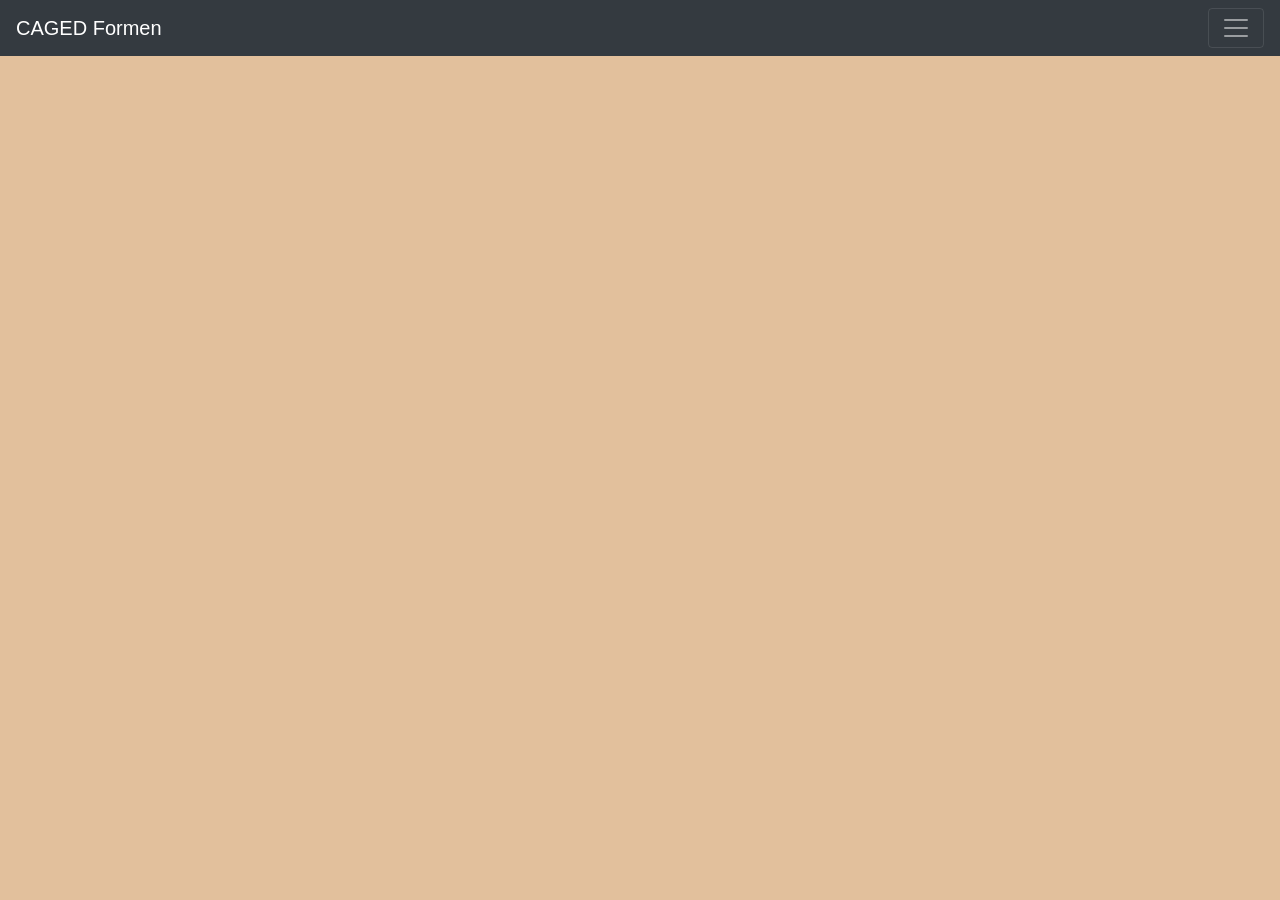
==== commit 83fe809e: "Design Anpasungen" ====
--- a/cagedsystem.html
+++ b/cagedsystem.html
@@ -70,7 +70,7 @@
 		</symbol>
 	</svg>
 	<!-- Darstellung im CSS Grid System-->
-	<nav class="navbar navbar-light bg-light">
+	<nav class="navbar navbar-dark bg-dark">
 		<a class="navbar-brand" href="#">CAGED Formen</a>
 		<button class="navbar-toggler" type="button" data-toggle="collapse" data-target="#navbarNavAltMarkup"
 			aria-controls="navbarNavAltMarkup" aria-expanded="false" aria-label="Toggle navigation">
@@ -85,7 +85,7 @@
 		</div>
 		</nav>
 		
-		<div class="card m-3" id="ukulelePanel" style="display: none;">
+		<div class="card border-dark m-3" id="ukulelePanel" style="display: none;">
 			<div class="card-header">
 				Ukulele Grid
 			</div>
@@ -123,7 +123,7 @@
 				<button class="btn btn-danger" type="button" id="UclearWhite">Weisse aus</button>
 			</div>
 		</div>
-		<div class="card m-3" id="keyboardPanel" style="display: none;">
+		<div class="card border-dark m-3" id="keyboardPanel" style="display: none;">
 			<div class="card-header">
 				Keyboard
 			</div>
@@ -184,7 +184,7 @@
 			<button class="btn btn-danger" type="button" id="keyClear">Clear</button>
 			</div>
 		</div>
-		<div class="card m-3" id="guitarPanel"style="display: none;">
+		<div class="card border-dark m-3" id="guitarPanel"style="display: none;">
 			<div class="card-header">
 				Gitarren Grid gross
 			</div>
--- a/style.css
+++ b/style.css
@@ -5,9 +5,9 @@
 }
 
 body {
-  margin: 40px;
+  /*margin: 40px;*/
   font-family: 'arial';
-  background-color: #cc3359;
+  background-color: #e2c09c;
   color: #444;
   /*background-image: url("medien/IMG_2168.png");*/
 }
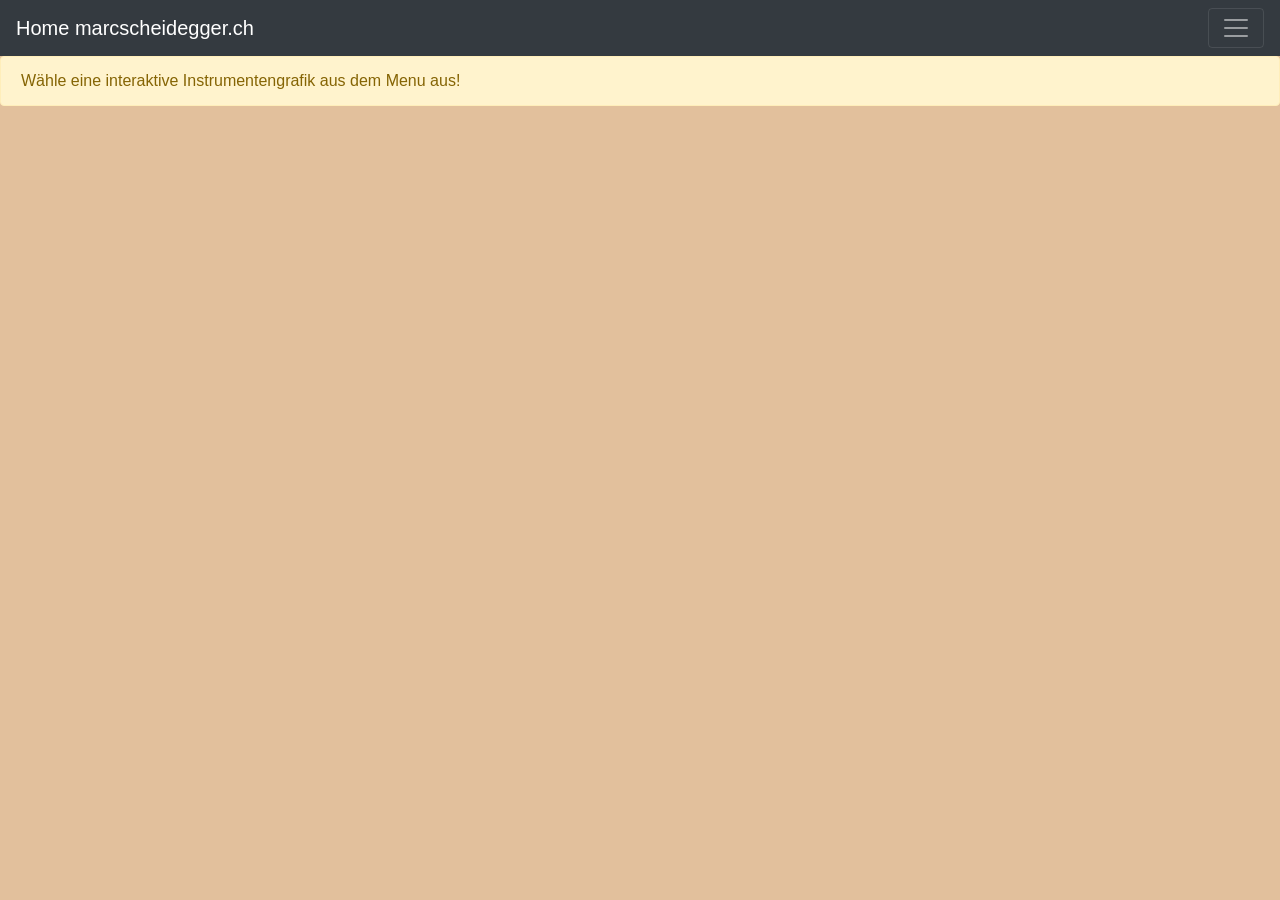
==== commit 451d9f11: "Home verlinkung im Navbar gemacht. Alert mit hinzugefügt." ====
--- a/cagedsystem.html
+++ b/cagedsystem.html
@@ -71,7 +71,7 @@
 	</svg>
 	<!-- Darstellung im CSS Grid System-->
 	<nav class="navbar navbar-dark bg-dark">
-		<a class="navbar-brand" href="#">CAGED Formen</a>
+		<a class="navbar-brand" href="https://marcscheidegger.ch">Home marcscheidegger.ch</a>
 		<button class="navbar-toggler" type="button" data-toggle="collapse" data-target="#navbarNavAltMarkup"
 			aria-controls="navbarNavAltMarkup" aria-expanded="false" aria-label="Toggle navigation">
 			<span class="navbar-toggler-icon"></span>
@@ -84,7 +84,9 @@
 			</div>
 		</div>
 		</nav>
-		
+		<div class="alert alert-warning" role="alert">
+			Wähle eine interaktive Instrumentengrafik aus dem Menu aus!
+		</div>
 		<div class="card border-dark m-3" id="ukulelePanel" style="display: none;">
 			<div class="card-header">
 				Ukulele Grid
